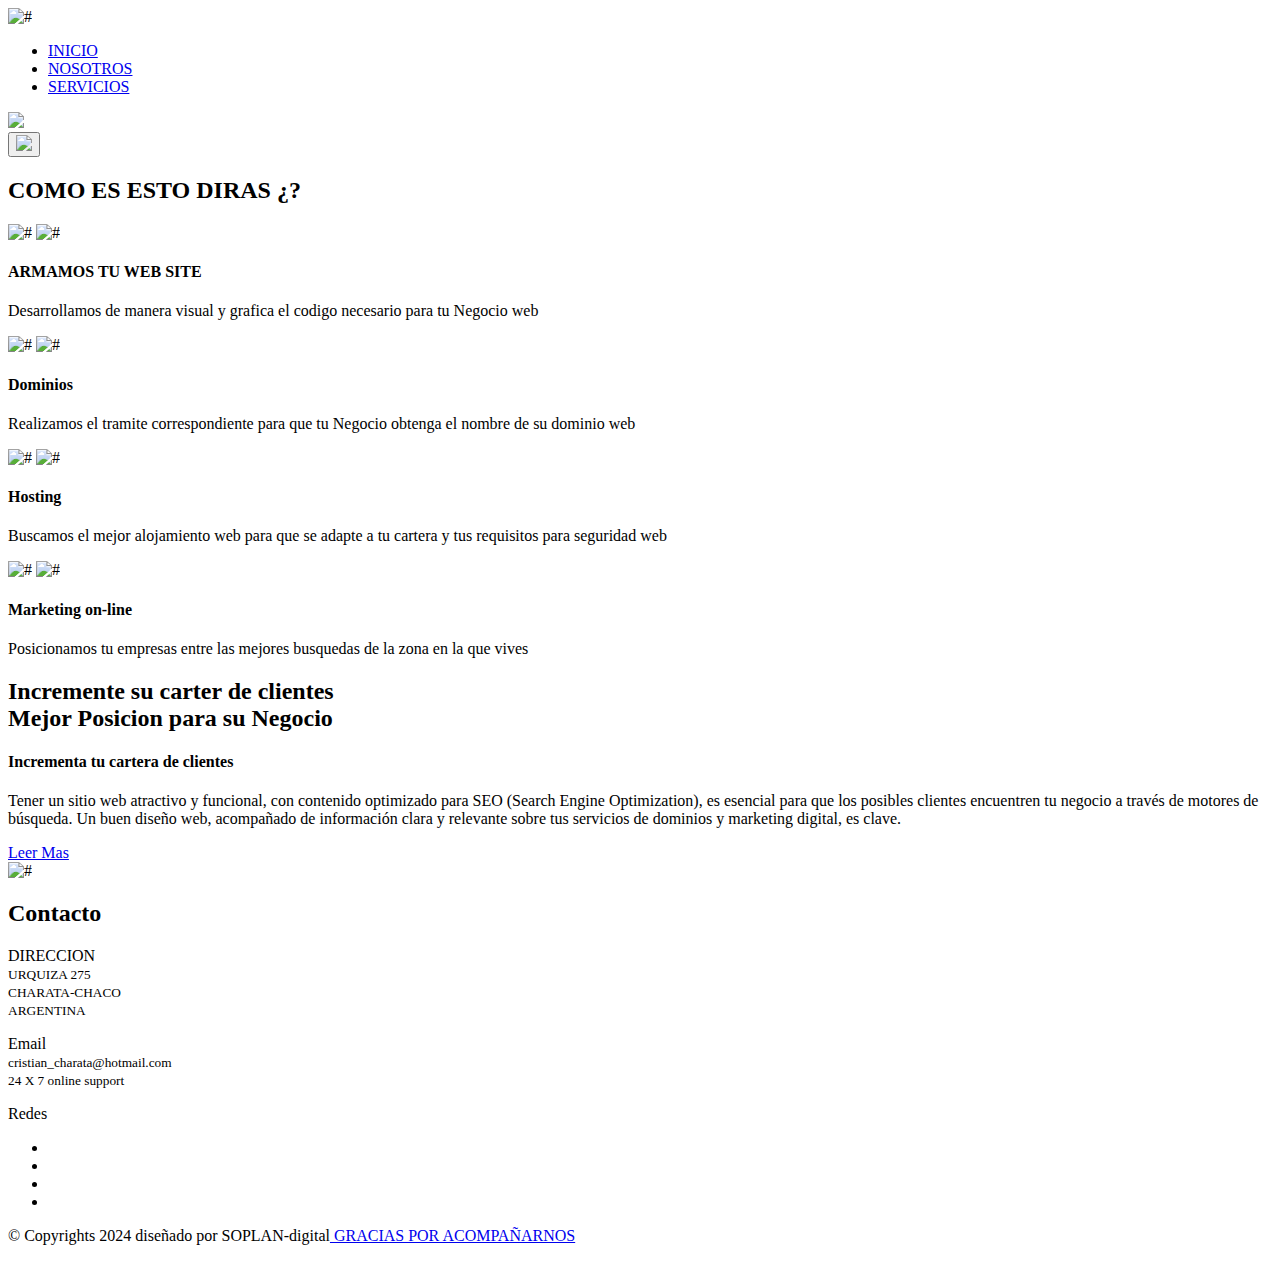
==== about.html @ 571fa25a "google alitics" ====
<!DOCTYPE html>
<html lang="en">
   <!-- Basic -->
   <head>
      <meta charset="utf-8">
      <meta http-equiv="X-UA-Compatible" content="IE=edge">
      <!-- Mobile Metas -->
      <meta name="viewport" content="width=device-width, minimum-scale=1.0, maximum-scale=1.0, user-scalable=no">
      <!-- Site Metas -->
      <title>SOPLAN MARKETING DIGITAL DESARROLLO WEB-WEAPP PROGRAMADOCION SERVICIO TECNICO</title>
      <meta name="keywords" content="">
      <meta name="description" content="">
      <meta name="author" content="">
      <!-- Site Icons -->
      <link rel="shortcut icon" href="#" type="image/x-icon" />
      <link rel="apple-touch-icon" href="#" />
      <!-- Bootstrap CSS -->
      <link rel="stylesheet" href="css/bootstrap.min.css" />
      <!-- Pogo Slider CSS -->
      <link rel="stylesheet" href="css/pogo-slider.min.css" />
      <!-- Site CSS -->
      <link rel="stylesheet" href="css/style.css" />
      <!-- Responsive CSS -->
      <link rel="stylesheet" href="css/responsive.css" />
      <!-- Custom CSS -->
      <link rel="stylesheet" href="css/custom.css" />




      <!--[if lt IE 9]>
      <script src="https://oss.maxcdn.com/libs/html5shiv/3.7.0/html5shiv.js"></script>
      <script src="https://oss.maxcdn.com/libs/respond.js/1.4.2/respond.min.js"></script>
      <![endif]-->
   </head>
   <body id="about" class="inner_page" data-spy="scroll" data-target="#navbar-wd" data-offset="98">
      <!-- LOADER -->
      <div id="preloader">
         <div class="loader">
            <img src="images/loader.gif" alt="#" />
         </div>
      </div>
      <!-- END LOADER -->
      <div class="wrapper">
      <nav id="sidebar">
         <div class="menu_section">
            <ul>
               <li><a href="index.html">INICIO</a></li>
               <li><a href="about.html">NOSOTROS</a></li>
               <li><a href="services.html">SERVICIOS</a></li>
               
            </ul>
         </div>
      </nav>
      <div id="content">
         <!-- Start header -->
         <header class="top-header">
            <div class="container">
               <div class="row">
                  <div class="col-sm-6">
                     <div class="logo_main">
                        <a href="index.html"><img src="images/splo.png" /></a>
                     </div>
                  </div>
                  <div class="col-sm-6">
                     <button type="button" id="sidebarCollapse" class="btn btn-info navbar-btn"><img src="images/menu_icon.png"></button>
                  </div>
               </div>
            </div>
         </header>
         <!-- End header -->
         <!-- Start Banner -->
         <!-- section -->
         <div class="section about_section layout_padding dash_bg">
            <div class="container">
               <div class="row">
                  <div class="col-md-12">
                     <div class="full">
                        <div class="heading_main text_align_center">
                           <h2>COMO ES ESTO DIRAS ¿?</h2>
                        </div>
                     </div>
                  </div>
               </div>
               <div class="row">
                  <div class="col-xs-6 col-sm-6 col-md-6 col-lg-3">
                     <div class="full feature_box">
                         <div class="full icon">
                            <img class="default-block" src="images/case.png" alt="#" />
                            <img class="default-none" src="images/case.png" alt="#" />
                         </div>
                         <div class="full">
                            <h4>ARMAMOS TU WEB SITE </h4>
                         </div>
                         <div class="full">
                           <p>Desarrollamos de manera visual y grafica el codigo necesario para tu Negocio web</p>
                         </div>
                     </div>
                  </div>
                  <div class="col-xs-6 col-sm-6 col-md-6 col-lg-3">
                     <div class="full feature_box">
                         <div class="full icon">
                            <img class="default-block" src="images/case2.png" alt="#" />
                            <img class="default-none" src="images/case2.png" alt="#" />
                         </div>
                         <div class="full">
                            <h4>Dominios</h4>
                         </div>
                         <div class="full">
                           <p>Realizamos el tramite correspondiente para que tu Negocio obtenga el nombre de su dominio web</p>
                         </div>
                     </div>
                  </div>
                  <div class="col-xs-6 col-sm-6 col-md-6 col-lg-3">
                     <div class="full feature_box">
                         <div class="full icon">
                            <img class="default-block" src="images/case.png" alt="#" />
                            <img class="default-none" src="images/case2.png" alt="#" />
                         </div>
                         <div class="full">
                            <h4>Hosting</h4>
                         </div>
                         <div class="full">
                           <p>Buscamos el mejor alojamiento web para que se adapte a tu cartera y tus requisitos para seguridad web</p>
                         </div>
                     </div>
                  </div>
                  <div class="col-xs-6 col-sm-6 col-md-6 col-lg-3">
                     <div class="full feature_box">
                         <div class="full icon">
                            <img class="default-block" src="images/case2.png" alt="#" />
                            <img class="default-none" src="images/case.png" alt="#" />
                         </div>
                         <div class="full">
                            <h4>Marketing on-line</h4>
                         </div>
                         <div class="full">
                           <p>Posicionamos tu empresas entre las mejores busquedas de la zona en la que vives</p>
                         </div>
                     </div>
                  </div>
               </div>
            </div>
         </div>
         <!-- end section -->
         <!-- section -->
         <div class="section about_section layout_padding padding_top_0">
            <div class="container">
               <div class="row">
                  <div class="col-md-12">
                     <div class="full">
                        <div class="heading_main text_align_center">
                           <h2 class="margin-bottom_30"><strong class="small theme_color">Incremente su carter de clientes</strong><br>Mejor Posicion para su Negocio</h2>
                        </div>
                     </div>
                  </div>
               </div>
               <div class="row">
                <div class="col-xs-6 col-sm-6 col-md-6 col-lg-6">
                     <div class="full">
                        <div class="heading_small">
                          <h4>Incrementa tu cartera de clientes</h4>
                        </div>
                        <p> Tener un sitio web atractivo y funcional, con contenido optimizado para SEO (Search Engine Optimization), es esencial para que los posibles clientes encuentren tu negocio a través de motores de búsqueda. Un buen diseño web, acompañado de información clara y relevante sobre tus servicios de dominios y marketing digital, es clave.</p>
                      </div>
                      <div class="full margin-top_30">
                        <a class="readmore_bt" href="services.html">Leer Mas</a>
                      </div>
                  </div>
                  <div class="col-xs-6 col-sm-6 col-md-6 col-lg-6">
                     <div class="full text_align_center">
                        <img class="img-responsive" src="images/viddd.jpg" alt="#" />   
                      </div>
                  </div>
               </div>
            </div>
         </div>
         <!-- end section -->
         <!-- Start Footer -->
         <footer class="footer-box">
            <div class="container">
               <div class="row">
                  <div class="col-md-12">
                     <div class="full">
                        <div class="heading_main text_align_center white_fonts margin-bottom_30">
                           <h2>Contacto</h2>
                        </div>
                     </div>
                  </div>
               </div>
               <div class="row">
                  
                  <div class="col-lg-3 col-md-6 col-sm-6 white_fonts">
                     <div class="full footer_blog f_icon_1">
                         <p>DIRECCION<br><small>URQUIZA 275 <br>CHARATA-CHACO<br>ARGENTINA</small></p>
                     </div>
                  </div>

                  

                  <div class="col-lg-3 col-md-6 col-sm-6 white_fonts">
                     <div class="full footer_blog f_icon_3">
                         <p>Email<br><small>cristian_charata@hotmail.com<br>24 X 7 online support</small></p>
                     </div>
                  </div>

                  <div class="col-lg-3 col-md-6 col-sm-6 white_fonts">
                     <div class="full footer_blog_last">
                         <p>Redes</p>
                         <p>
                           <ul>
                              <li><a href="https://github.com/CristianSoplan"><i class="fa fa-github"></i></a></li>
                              <li><a href="https://x.com/y_cryptos"><i class="fa fa-twitter"></i></a></li>
                              
                              <li><a href="https://www.linkedin.com/in/cristian-leonardo-soplan-164656305"><i class="fa fa-linkedin"></i></a></li>
                              <li><a href="https://www.youtube.com/@comoganarcriptomonedas.2412"><i class="fa fa-youtube"></i></a></li>
                           </ul>
                         </p>
                     </div>
                  </div>
              
               </div>
            </div>
         </footer>
         <!-- End Footer -->
         <div class="footer_bottom">
            <div class="container">
               <div class="row">
                  <div class="col-12">
                     <p class="crp">© Copyrights 2024 diseñado por SOPLAN-digital<a href="https://html.design" title="CristianSoplan-DM"> GRACIAS POR ACOMPAÑARNOS</a></p>
                  </div>
               </div>
            </div>
         </div>
      </div>
      <a href="#" id="scroll-to-top" class="hvr-radial-out"><i class="fa fa-angle-up"></i></a>
      <!-- ALL JS FILES -->
      <script src="js/jquery.min.js"></script>
      <script src="js/popper.min.js"></script>
      <script src="js/bootstrap.min.js"></script>
      <!-- ALL PLUGINS -->
      <script src="js/jquery.magnific-popup.min.js"></script>
      <script src="js/jquery.pogo-slider.min.js"></script>
      <script src="js/slider-index.js"></script>
      <script src="js/smoothscroll.js"></script>
      <script src="js/form-validator.min.js"></script>
      <script src="js/contact-form-script.js"></script>
      <script src="js/isotope.min.js"></script>
      <script src="js/images-loded.min.js"></script>
      <script src="js/custom.js"></script>
      <!-- End Google Map -->
      <script>
         $(document).ready(function() {
           $('#sidebarCollapse').on('click', function() {
             $('#sidebar, #content').toggleClass('active');
             $('.collapse.in').toggleClass('in');
             $('a[aria-expanded=true]').attr('aria-expanded', 'false');
           });
         });
      </script>
      
   </body>
</html>
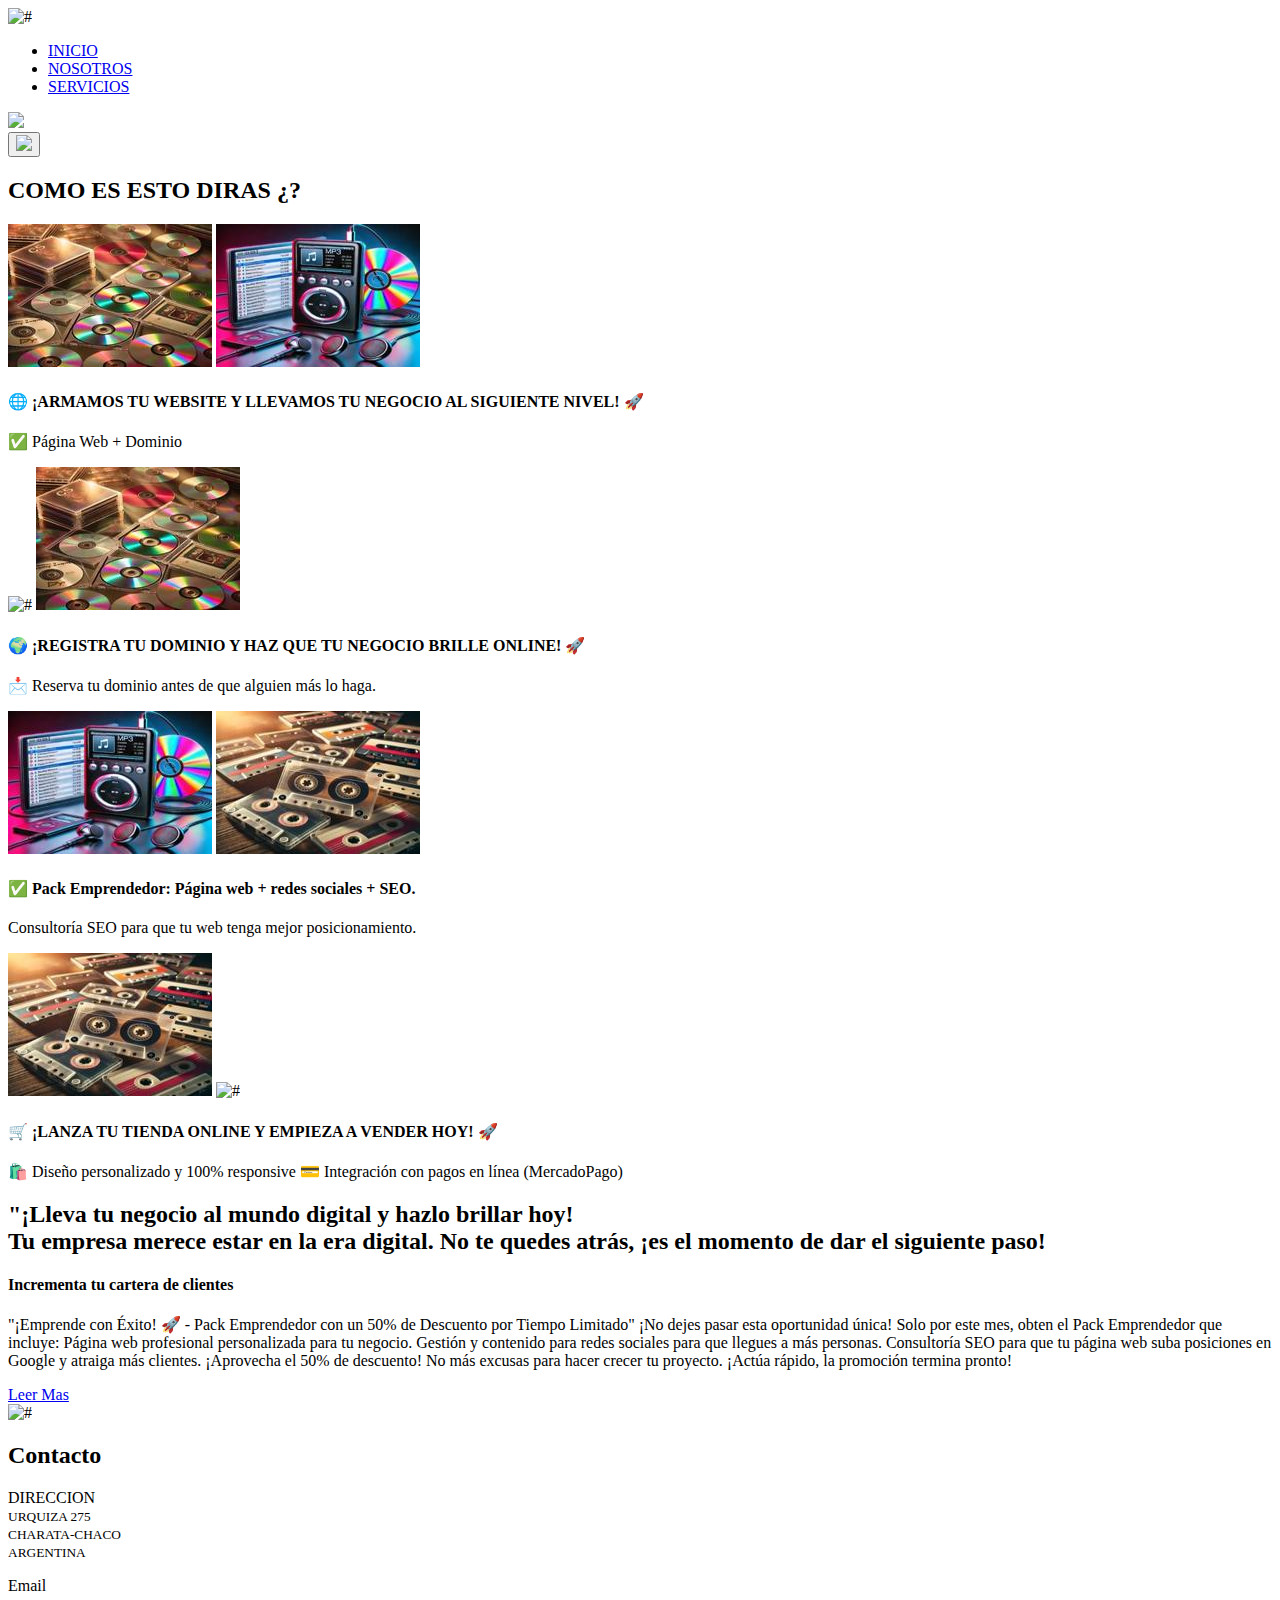
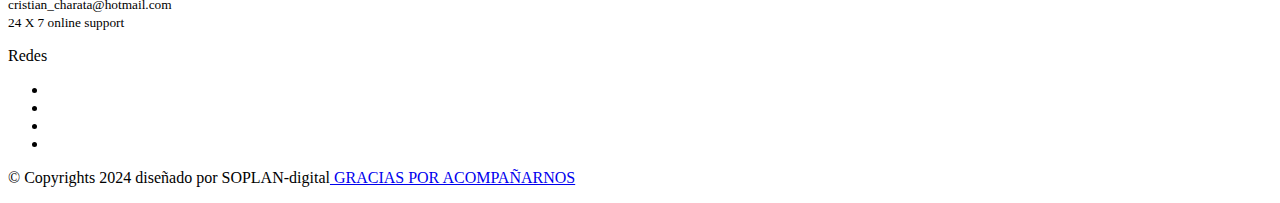
==== commit 0b764f1c: "update" ====
--- a/about.html
+++ b/about.html
@@ -86,56 +86,57 @@
                   <div class="col-xs-6 col-sm-6 col-md-6 col-lg-3">
                      <div class="full feature_box">
                          <div class="full icon">
-                            <img class="default-block" src="images/case.png" alt="#" />
-                            <img class="default-none" src="images/case.png" alt="#" />
-                         </div>
-                         <div class="full">
-                            <h4>ARMAMOS TU WEB SITE </h4>
-                         </div>
-                         <div class="full">
-                           <p>Desarrollamos de manera visual y grafica el codigo necesario para tu Negocio web</p>
-                         </div>
-                     </div>
-                  </div>
-                  <div class="col-xs-6 col-sm-6 col-md-6 col-lg-3">
-                     <div class="full feature_box">
-                         <div class="full icon">
-                            <img class="default-block" src="images/case2.png" alt="#" />
-                            <img class="default-none" src="images/case2.png" alt="#" />
-                         </div>
-                         <div class="full">
-                            <h4>Dominios</h4>
-                         </div>
-                         <div class="full">
-                           <p>Realizamos el tramite correspondiente para que tu Negocio obtenga el nombre de su dominio web</p>
-                         </div>
-                     </div>
-                  </div>
-                  <div class="col-xs-6 col-sm-6 col-md-6 col-lg-3">
-                     <div class="full feature_box">
-                         <div class="full icon">
-                            <img class="default-block" src="images/case.png" alt="#" />
-                            <img class="default-none" src="images/case2.png" alt="#" />
-                         </div>
-                         <div class="full">
-                            <h4>Hosting</h4>
-                         </div>
-                         <div class="full">
-                           <p>Buscamos el mejor alojamiento web para que se adapte a tu cartera y tus requisitos para seguridad web</p>
-                         </div>
-                     </div>
-                  </div>
-                  <div class="col-xs-6 col-sm-6 col-md-6 col-lg-3">
-                     <div class="full feature_box">
-                         <div class="full icon">
-                            <img class="default-block" src="images/case2.png" alt="#" />
-                            <img class="default-none" src="images/case.png" alt="#" />
-                         </div>
-                         <div class="full">
-                            <h4>Marketing on-line</h4>
-                         </div>
-                         <div class="full">
-                           <p>Posicionamos tu empresas entre las mejores busquedas de la zona en la que vives</p>
+                            <img class="default-block" src="images/cd_resized_204x143.jpg" alt="#" />
+                            <img class="default-none" src="images/ipod_resized_204x143.jpg" alt="#" />
+                         </div>
+                         <div class="full">
+                            <h4>🌐 ¡ARMAMOS TU WEBSITE Y LLEVAMOS TU NEGOCIO AL SIGUIENTE NIVEL! 🚀</h4>
+                         </div>
+                         <div class="full">
+                           <p>✅ Página Web + Dominio </p>
+                         </div>
+                     </div>
+                  </div>
+                  <div class="col-xs-6 col-sm-6 col-md-6 col-lg-3">
+                     <div class="full feature_box">
+                         <div class="full icon">
+                            <img class="default-block" src="images/bluet_220x159.jpg" alt="#" />
+                            <img class="default-none" src="images/cd_resized_204x143.jpg" alt="#" />
+                         </div>
+                         <div class="full">
+                            <h4>🌍 ¡REGISTRA TU DOMINIO Y HAZ QUE TU NEGOCIO BRILLE ONLINE! 🚀</h4>
+                         </div>
+                         <div class="full">
+                           <p>📩 Reserva tu dominio antes de que alguien más lo haga.</p>
+                         </div>
+                     </div>
+                  </div>
+                  <div class="col-xs-6 col-sm-6 col-md-6 col-lg-3">
+                     <div class="full feature_box">
+                         <div class="full icon">
+                            <img class="default-block" src="images/ipod_resized_204x143.jpg" alt="#" />
+                            <img class="default-none" src="images/tapes_204x143.jpg" alt="#" />
+                         </div>
+                         <div class="full">
+                            <h4>✅ Pack Emprendedor: Página web + redes sociales + SEO.</h4>
+                         </div>
+                         <div class="full">
+                           <p>Consultoría SEO  para que tu web tenga mejor posicionamiento.</p>
+                         </div>
+                     </div>
+                  </div>
+                  <div class="col-xs-6 col-sm-6 col-md-6 col-lg-3">
+                     <div class="full feature_box">
+                         <div class="full icon">
+                            <img class="default-block" src="images/tapes_204x143.jpg" alt="#" />
+                            <img class="default-none" src="images/bluet_220x159.jpg" alt="#" />
+                         </div>
+                         <div class="full">
+                            <h4>🛒 ¡LANZA TU TIENDA ONLINE Y EMPIEZA A VENDER HOY! 🚀</h4>
+                         </div>
+                         <div class="full">
+                           <p>🛍️ Diseño personalizado y 100% responsive
+                              💳 Integración con pagos en línea (MercadoPago)</p>
                          </div>
                      </div>
                   </div>
@@ -150,7 +151,7 @@
                   <div class="col-md-12">
                      <div class="full">
                         <div class="heading_main text_align_center">
-                           <h2 class="margin-bottom_30"><strong class="small theme_color">Incremente su carter de clientes</strong><br>Mejor Posicion para su Negocio</h2>
+                           <h2 class="margin-bottom_30"><strong class="small theme_color">"¡Lleva tu negocio al mundo digital y hazlo brillar hoy! </strong><br>Tu empresa merece estar en la era digital. No te quedes atrás, ¡es el momento de dar el siguiente paso!</h2>
                         </div>
                      </div>
                   </div>
@@ -161,7 +162,14 @@
                         <div class="heading_small">
                           <h4>Incrementa tu cartera de clientes</h4>
                         </div>
-                        <p> Tener un sitio web atractivo y funcional, con contenido optimizado para SEO (Search Engine Optimization), es esencial para que los posibles clientes encuentren tu negocio a través de motores de búsqueda. Un buen diseño web, acompañado de información clara y relevante sobre tus servicios de dominios y marketing digital, es clave.</p>
+                        <p> "¡Emprende con Éxito! 🚀 - Pack Emprendedor con un 50% de Descuento por Tiempo Limitado"
+
+                           ¡No dejes pasar esta oportunidad única! Solo por este mes, obten el Pack Emprendedor que incluye:
+                           
+                           Página web profesional personalizada para tu negocio.
+                           Gestión y contenido para redes sociales para que llegues a más personas.
+                           Consultoría SEO para que tu página web suba posiciones en Google y atraiga más clientes.
+                           ¡Aprovecha el 50% de descuento! No más excusas para hacer crecer tu proyecto. ¡Actúa rápido, la promoción termina pronto!</p>
                       </div>
                       <div class="full margin-top_30">
                         <a class="readmore_bt" href="services.html">Leer Mas</a>
@@ -243,8 +251,7 @@
       <script src="js/jquery.pogo-slider.min.js"></script>
       <script src="js/slider-index.js"></script>
       <script src="js/smoothscroll.js"></script>
-      <script src="js/form-validator.min.js"></script>
-      <script src="js/contact-form-script.js"></script>
+      
       <script src="js/isotope.min.js"></script>
       <script src="js/images-loded.min.js"></script>
       <script src="js/custom.js"></script>
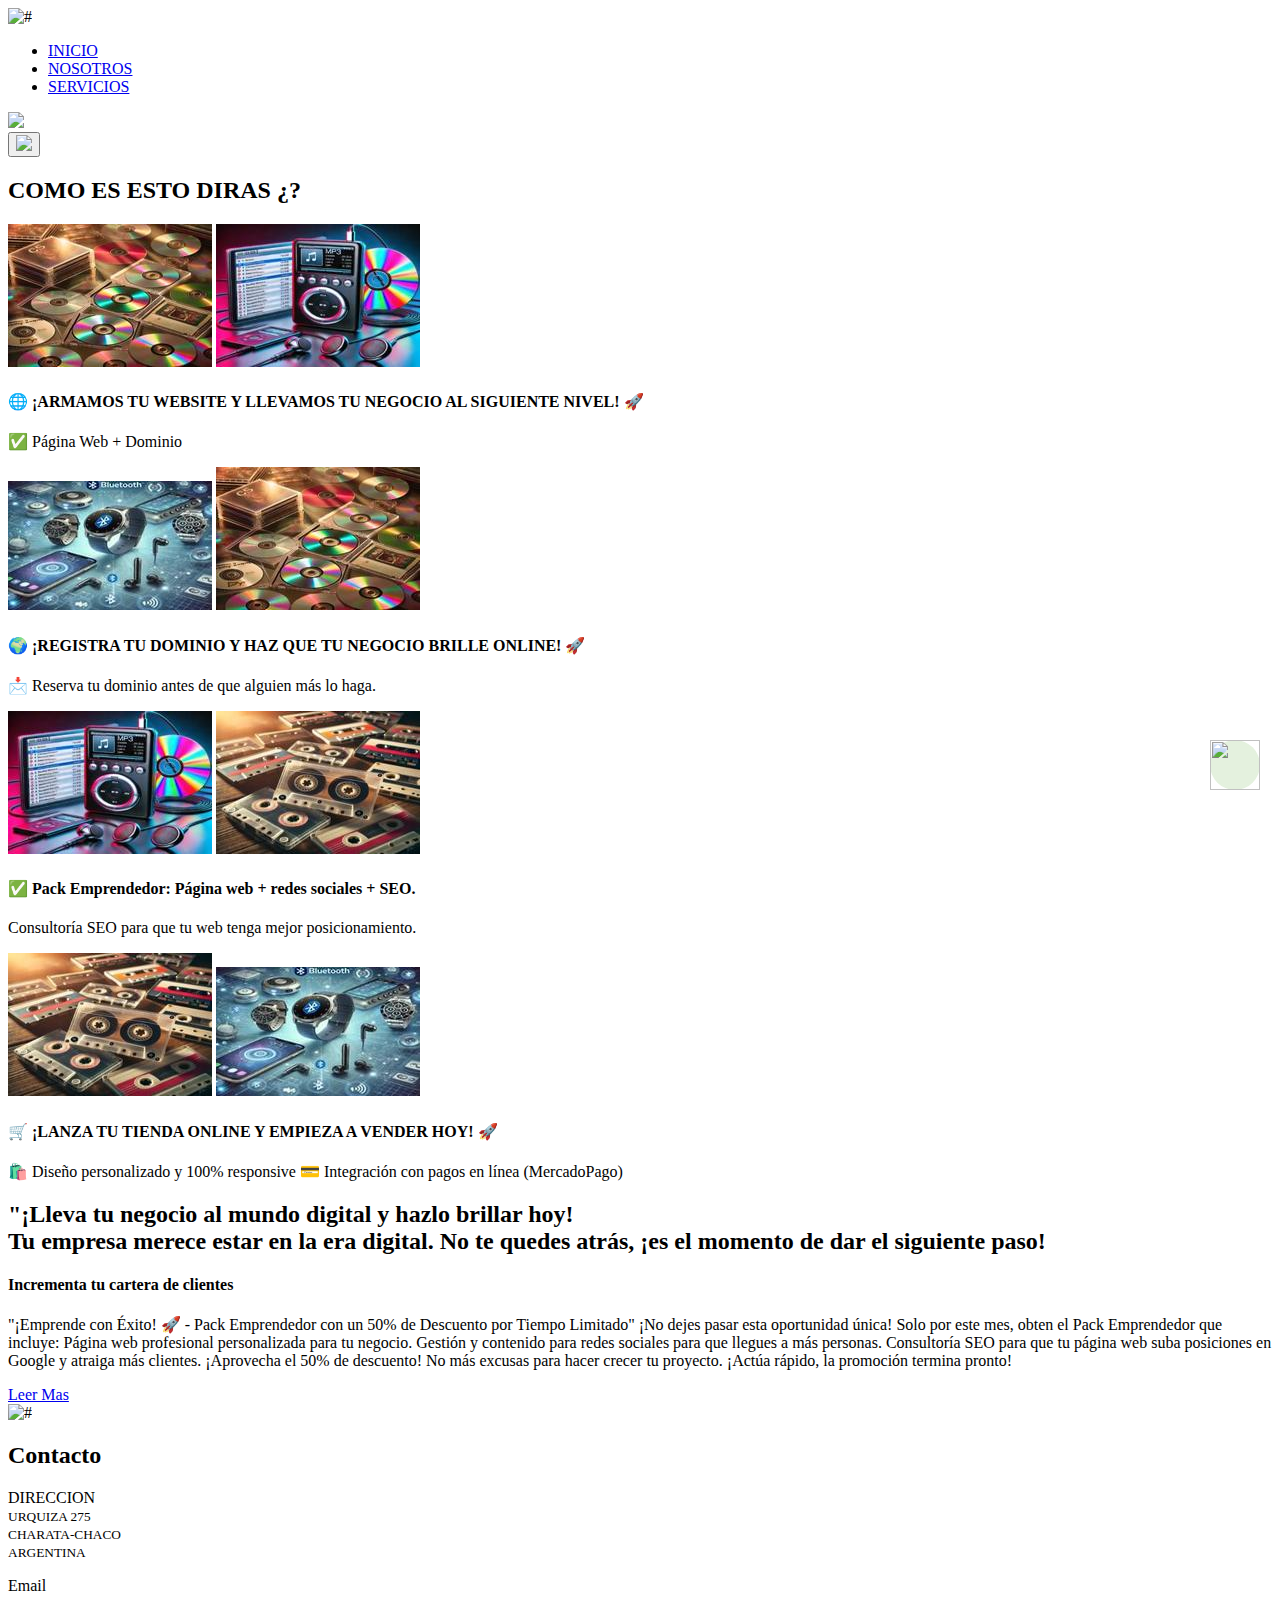
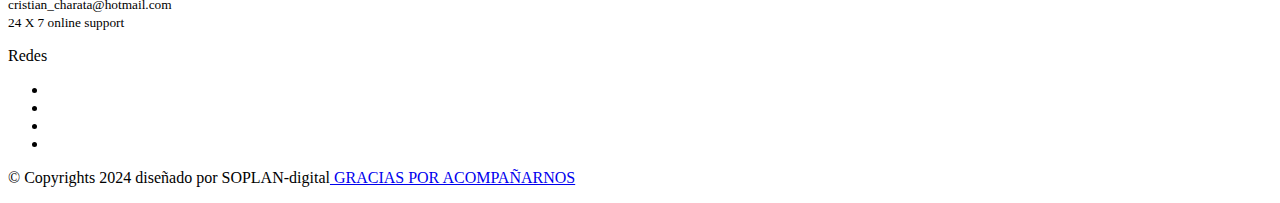
==== commit a24628e3: "FATAL" ====
--- a/about.html
+++ b/about.html
@@ -25,7 +25,23 @@
       <!-- Custom CSS -->
       <link rel="stylesheet" href="css/custom.css" />
 
-
+ <!-- botowsap -->
+ <style>
+   .float-wa{
+       position:fixed;
+       width:50px;
+       height:50px;
+       bottom:110px;
+       right:20px;
+       background-color:#e4f1de;
+       color:#FFF;
+       border-radius:50px;
+       text-align:center;
+       font-size:5px;
+       z-index:800;
+       
+   }
+ </style>
 
 
       <!--[if lt IE 9]>
@@ -100,7 +116,7 @@
                   <div class="col-xs-6 col-sm-6 col-md-6 col-lg-3">
                      <div class="full feature_box">
                          <div class="full icon">
-                            <img class="default-block" src="images/bluet_220x159.jpg" alt="#" />
+                            <img class="default-block" src="images/bluet_204x129.jpg" alt="#" />
                             <img class="default-none" src="images/cd_resized_204x143.jpg" alt="#" />
                          </div>
                          <div class="full">
@@ -129,7 +145,7 @@
                      <div class="full feature_box">
                          <div class="full icon">
                             <img class="default-block" src="images/tapes_204x143.jpg" alt="#" />
-                            <img class="default-none" src="images/bluet_220x159.jpg" alt="#" />
+                            <img class="default-none" src="images/bluet_204x129.jpg" alt="#" />
                          </div>
                          <div class="full">
                             <h4>🛒 ¡LANZA TU TIENDA ONLINE Y EMPIEZA A VENDER HOY! 🚀</h4>
@@ -242,6 +258,12 @@
          </div>
       </div>
       <a href="#" id="scroll-to-top" class="hvr-radial-out"><i class="fa fa-angle-up"></i></a>
+
+<!-- Whatsapp- Bottom -->
+<a href="https://wa.me/+543731558595?text=Dejame el mensaje , respondo cuando estoy libre." class="float-wa" target="_blank">
+   <img src="./images/araslot-whatsapp.gif" width="50" height="50">
+ </a>   
+
       <!-- ALL JS FILES -->
       <script src="js/jquery.min.js"></script>
       <script src="js/popper.min.js"></script>
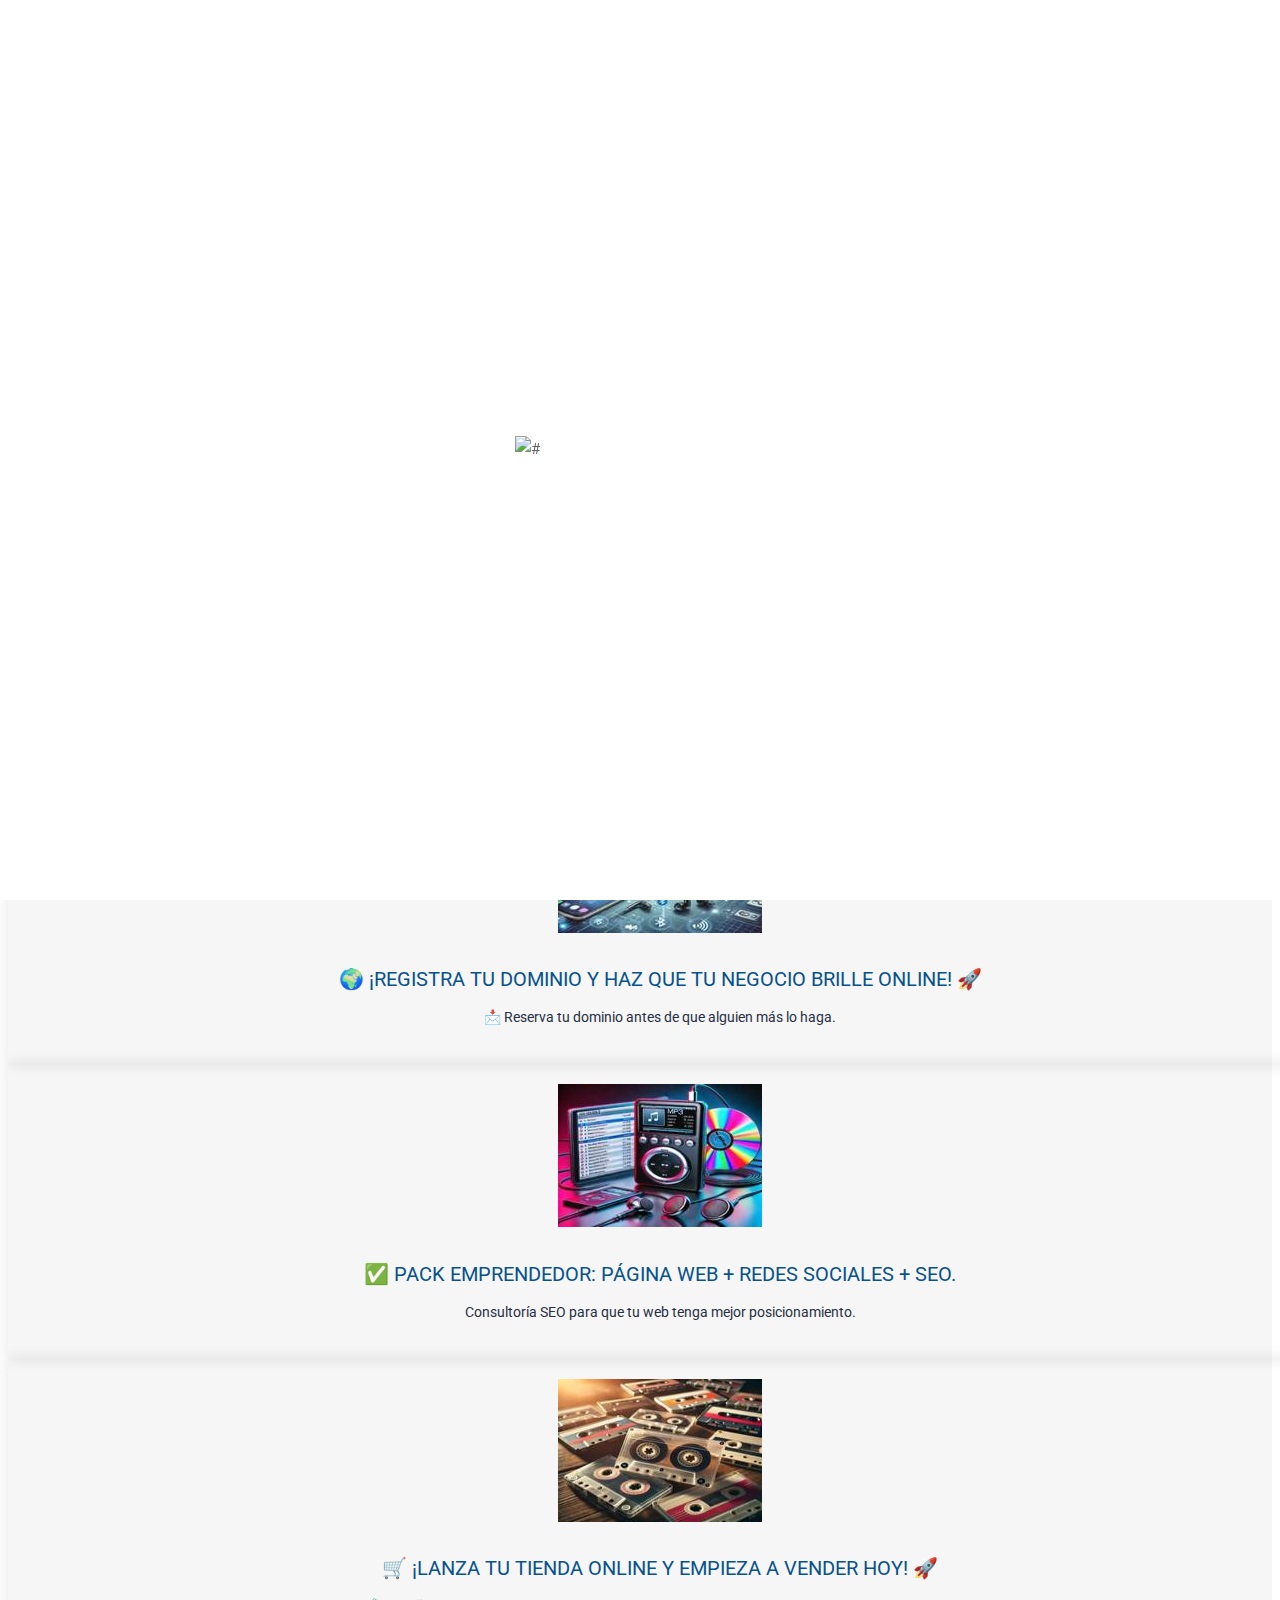
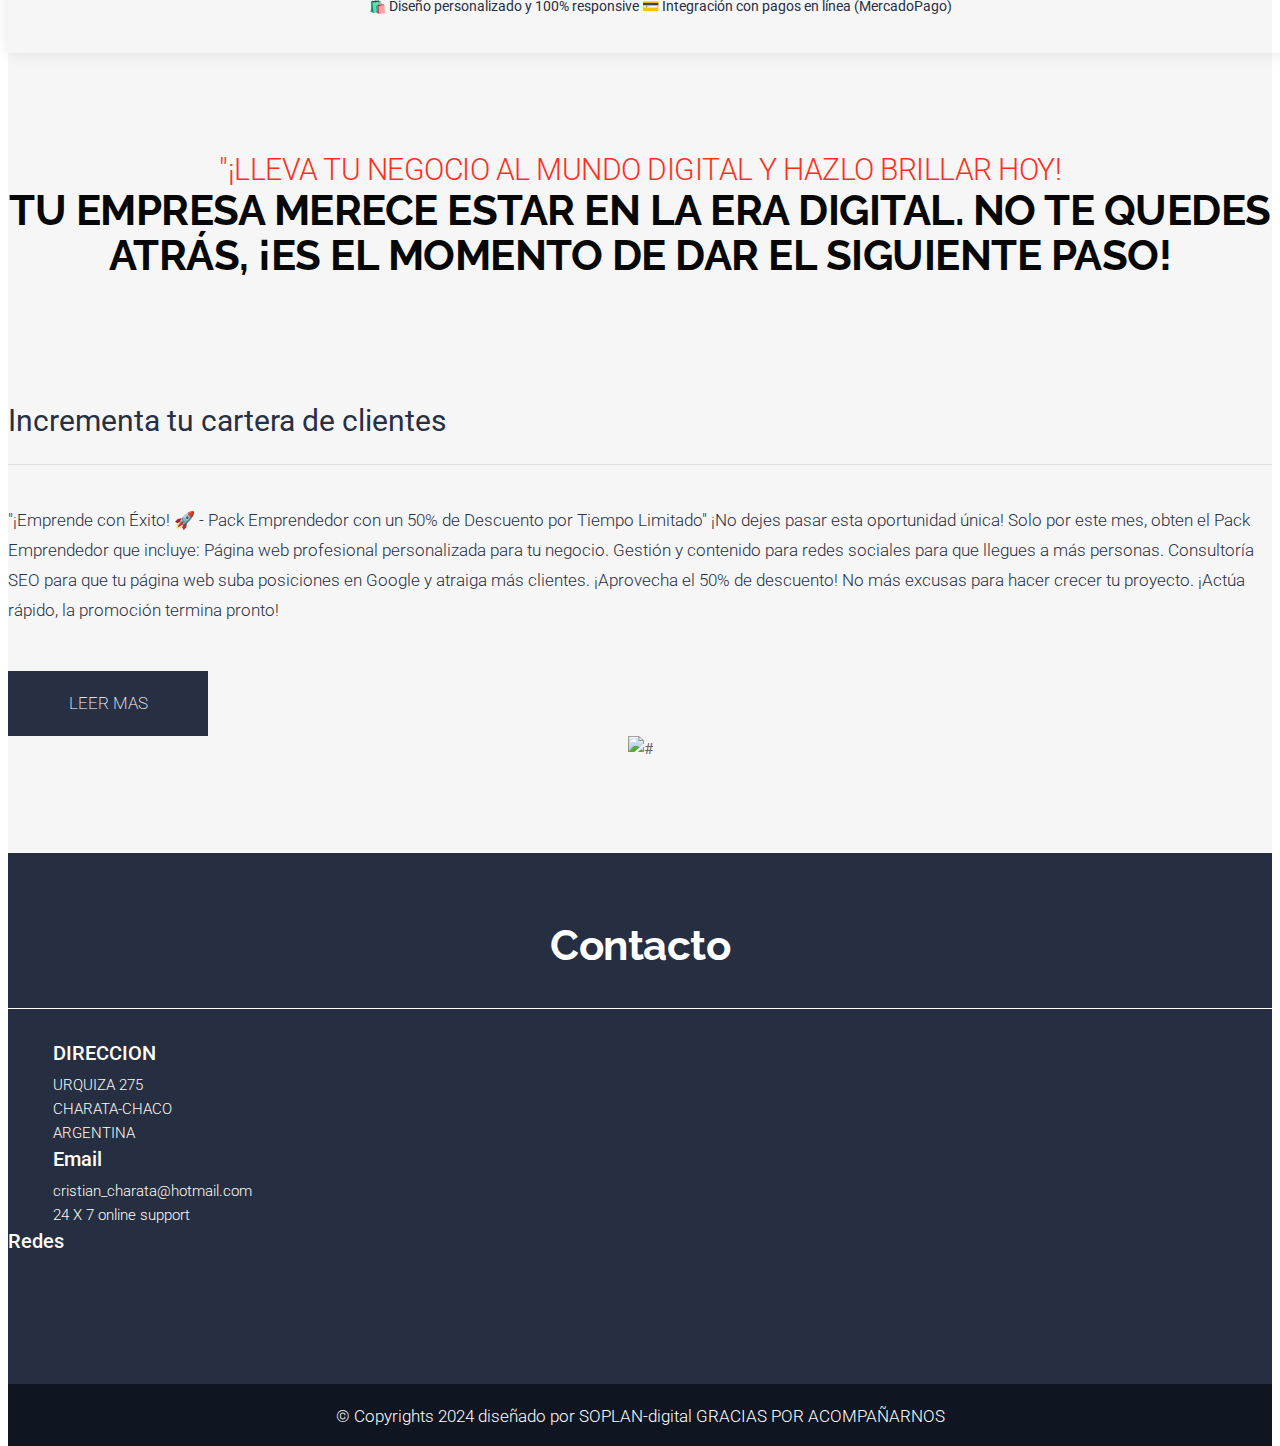
==== commit 64ed69dc: "uodate" ====
--- a/about.html
+++ b/about.html
@@ -75,7 +75,7 @@
                <div class="row">
                   <div class="col-sm-6">
                      <div class="logo_main">
-                        <a href="index.html"><img src="images/splo.png" /></a>
+                        <a href="index.html"><img src="images/SOPLAllogo.gif" /></a>
                      </div>
                   </div>
                   <div class="col-sm-6">
--- a/css/style.css
+++ b/css/style.css
@@ -0,0 +1,3000 @@
+/*------------------------------------------------------------------ 
+    IMPORT FONTS 
+-------------------------------------------------------------------*/
+
+@import url('https://fonts.googleapis.com/css?family=Poppins:100,100i,200,200i,300,300i,400,400i,500,500i,600,600i,700,700i,800,800i,900,900i');
+@import url('https://fonts.googleapis.com/css?family=Montserrat:100,100i,200,200i,300,300i,400,400i,500,500i,600,600i,700,700i,800,800i');
+@import url('https://fonts.googleapis.com/css?family=Great+Vibes');
+@import url('https://fonts.googleapis.com/css?family=Raleway:100,100i,200,200i,300,300i,400,400i,500,500i,600,600i,700,700i,800,800i,900,900i');
+@import url('https://fonts.googleapis.com/css?family=Roboto:100,100i,300,300i,400,400i,500,500i,700,700i,900,900i');
+
+/*------------------------------------------------------------------ 
+    IMPORT FILES 
+-------------------------------------------------------------------*/
+
+@import url(animate.css);
+@import url(font-awesome.min.css);
+@import url(magnific-popup.css);
+@import url(responsiveslides.css);
+@import url(timeline.css);
+@import url(flaticon.css);
+
+/*------------------------------------------------------------------ 
+    SKELETON
+-------------------------------------------------------------------*/
+
+body {
+	color: #666666;
+	font-size: 15px;
+	font-family: 'Roboto', sans-serif;
+	line-height: 1.80857;
+	overflow-x: hidden !important;
+}
+
+* {
+	font-family: 'Roboto', sans-serif;
+}
+
+a {
+	color: #1f1f1f;
+	text-decoration: none !important;
+	outline: none !important;
+	-webkit-transition: all .3s ease-in-out;
+	-moz-transition: all .3s ease-in-out;
+	-ms-transition: all .3s ease-in-out;
+	-o-transition: all .3s ease-in-out;
+	transition: all .3s ease-in-out;
+}
+
+h1,
+h2,
+h3,
+h4,
+h5,
+h6 {
+	letter-spacing: 0;
+	font-weight: normal;
+	position: relative;
+	padding: 0 0 10px 0;
+	font-weight: normal;
+	line-height: 120% !important;
+	color: #070707;
+	margin: 0
+}
+
+h1 {
+	font-size: 24px
+}
+
+h2 {
+	font-size: 22px
+}
+
+h3 {
+	font-size: 18px
+}
+
+h4 {
+	font-size: 21px;
+	color: #07528d;
+	margin-top: 25px;
+}
+
+h5 {
+	font-size: 14px
+}
+
+h6 {
+	font-size: 13px
+}
+
+h1 a,
+h2 a,
+h3 a,
+h4 a,
+h5 a,
+h6 a {
+	color: #212121;
+	text-decoration: none!important;
+	opacity: 1
+}
+
+h1 a:hover,
+h2 a:hover,
+h3 a:hover,
+h4 a:hover,
+h5 a:hover,
+h6 a:hover {
+	opacity: .8
+}
+
+a {
+	color: #1f1f1f;
+	text-decoration: none;
+	outline: none;
+}
+
+.dark_bg {
+	background: #000;
+}
+
+.padding_left_right {
+	padding-left: 30px;
+	padding-right: 30px;
+}
+
+a,
+.btn {
+	text-decoration: none !important;
+	outline: none !important;
+	-webkit-transition: all .3s ease-in-out;
+	-moz-transition: all .3s ease-in-out;
+	-ms-transition: all .3s ease-in-out;
+	-o-transition: all .3s ease-in-out;
+	transition: all .3s ease-in-out;
+}
+
+.btn-custom {
+	margin-top: 20px;
+	background-color: transparent !important;
+	border: 2px solid #ddd;
+	padding: 12px 40px;
+	font-size: 16px;
+}
+
+.lead {
+	font-size: 18px;
+	line-height: 30px;
+	color: #767676;
+	margin: 0;
+	padding: 0;
+}
+
+blockquote {
+	margin: 20px 0 20px;
+	padding: 30px;
+}
+
+ul,
+li,
+ol {
+	list-style: none;
+	margin: 0px;
+	padding: 0px;
+}
+
+button:focus {
+	outline: none;
+}
+
+.form-control::-moz-placeholder {
+	color: #ffffff;
+	opacity: 1;
+}
+
+
+/*------------------------------------------------------------------ 
+   LOADER 
+-------------------------------------------------------------------*/
+
+#preloader {
+	width: 100%;
+	height: 100%;
+	top: 0;
+	right: 0;
+	bottom: 0;
+	left: 0;
+	z-index: 11000;
+	position: fixed;
+	display: block;
+	display: flex;
+	justify-content: center;
+	align-items: center;
+	background: #fff;
+}
+
+.loader {
+    display: block;
+    flex-wrap: wrap;
+    width: 250px;
+    height: auto;
+    -webkit-transform-style: preserve-3d;
+}
+
+.loader img {
+    width: 100%;
+    height: auto;
+}
+
+.box {
+	position: absolute;
+	top: 0;
+	left: 0;
+	width: 75px;
+	height: 75px;
+	background-image: none;
+	background-size: auto auto;
+	background-image: none;
+	-webkit-animation: move 2s ease-in-out infinite both;
+	animation: move 2s ease-in-out infinite both;
+	animation-delay: 0s;
+	animation-delay: 0s;
+	animation-delay: 0s;
+	background-image: url('../images/gb.png');
+	background-size: 100% 100%;
+}
+
+.box:nth-child(1) {
+	-webkit-animation-delay: -1s;
+	animation-delay: -1s;
+}
+
+.box:nth-child(2) {
+	-webkit-animation-delay: -2s;
+	animation-delay: -2s;
+}
+
+.box:nth-child(3) {
+	-webkit-animation-delay: -3s;
+	animation-delay: -3s;
+}
+
+@-webkit-keyframes move {
+	0%,
+	100% {
+		-webkit-transform: none;
+		transform: none;
+	}
+	12.5% {
+		-webkit-transform: translate(40px, 0);
+		transform: translate(40px, 0);
+	}
+	25% {
+		-webkit-transform: translate(80px, 0);
+		transform: translate(80px, 0);
+	}
+	37.5% {
+		-webkit-transform: translate(80px, 40px);
+		transform: translate(80px, 40px);
+	}
+	50% {
+		-webkit-transform: translate(80px, 40px);
+		transform: translate(80px, 40px);
+	}
+	62.5% {
+		-webkit-transform: translate(30px, 60px);
+		transform: translate(30px, 60px);
+	}
+	75% {
+		-webkit-transform: translate(0, 80px);
+		transform: translate(0, 40px);
+	}
+	87.5% {
+		-webkit-transform: translate(0, 40px);
+		transform: translate(0, 40px);
+	}
+}
+
+@keyframes move {
+	0%,
+	100% {
+		-webkit-transform: none;
+		transform: none;
+	}
+	12.5% {
+		-webkit-transform: translate(40px, 0);
+		transform: translate(40px, 0);
+	}
+	25% {
+		-webkit-transform: translate(80px, 0);
+		transform: translate(80px, 0);
+	}
+	37.5% {
+		-webkit-transform: translate(80px, 40px);
+		transform: translate(80px, 40px);
+	}
+	50% {
+		-webkit-transform: translate(80px, 80px);
+		transform: translate(80px, 80px);
+	}
+	62.5% {
+		-webkit-transform: translate(40px, 80px);
+		transform: translate(40px, 80px);
+	}
+	75% {
+		-webkit-transform: translate(0, 80px);
+		transform: translate(0, 80px);
+	}
+	87.5% {
+		-webkit-transform: translate(0, 40px);
+		transform: translate(0, 40px);
+	}
+}
+
+#scroll-to-top {
+	width: 40px;
+	height: 40px;
+	position: fixed;
+	bottom: 10px;
+	right: 20px;
+	display: none;
+	font-size: 25px;
+	border-radius: 0;
+	transition: .2s;
+	letter-spacing: 1px;
+	text-align: center;
+	line-height: 40px;
+	color: #ffffff;
+	font-weight: 900;
+	border-radius: 100%;
+}
+
+a:hover,a:focus {
+    color: #00cc99;
+    text-decoration: underline;
+}
+
+.heading_main.text_align_left {
+    justify-content: flex-start;
+}
+
+.padding_top_0 {
+	padding-top: 0 !important;
+}
+
+.padding_bottom_0 {
+	padding-bottom: 0 !important;
+}
+
+.half_bg_theme {
+	position: relative;
+}
+
+.half_bg_theme::after {
+    width: 50%;
+    height: 80%;
+    background: #0c9;
+    position: absolute;
+    content: "";
+    left: 0;
+    top: 0;
+    z-index: 1;
+}
+
+#column-left .pogoSlider, #column-right .pogoSlider, #content .pogoSlider {
+    margin-bottom: 0;
+}
+
+.text_align_right_img img {
+    position: relative;
+    right: 15px;
+    box-shadow: 0px 0 5px 0 rgba(0,0,0,.2);
+}
+
+.dash_bg {
+	position: relative;
+}
+
+.dash_bg::before {
+
+    width: 92px;
+    height: 30px;
+    background: url('../images/das_bg.png');
+    content: "";
+    display: block;
+    position: absolute;
+    right: 0;
+    top: 100px;
+    right: 70px;
+
+}
+
+.dash_bg:after {
+
+	width: 92px;
+    height: 30px;
+    background: url('../images/das_bg.png');
+    content: "";
+    display: block;
+    position: absolute;
+    right: 0;
+    bottom: 100px;
+    left: 70px;
+	
+}
+
+/*------------------------------------------------------------------ 
+HEADER 
+-------------------------------------------------------------------*/
+
+.header_top {
+    min-height: 98px;
+    padding: 8px 0;
+    background: #fff;
+}
+
+.site_information ul {
+    float: right;
+    width: 95%;
+    padding: 21px 0;
+}
+
+a.join_bt {
+    background: #00cc99;
+    width: 180px;
+    text-align: center;
+    height: 38px;
+    line-height: 38px;
+    border-radius: 75px;
+    color: #fff;
+    font-weight: 300;
+}
+
+a.join_bt:hover,
+a.join_bt:focus {
+	background: #222;
+	color: #fff !important;
+}
+
+.site_information {
+    float: left;
+    width: 66.66%;
+}
+
+.site_information ul {
+    list-style: none;
+}
+
+.site_information ul li {
+    float: left;
+    width: 33.33%;
+    display: flex;
+    justify-content: center;
+    font-size: 17px;
+    font-weight: 300;
+}
+
+.site_information ul li img {
+    margin-right: 10px;
+}
+
+.logo_section {
+    width: 33.33%;
+}
+
+.logo_main {
+    padding: 25px 0 0;
+}
+
+.top-header .navbar {
+    padding: 0;
+    min-height: 60px;
+    float: left;
+}
+
+.top-header {
+    position: absolute;
+    top: 0px;
+    left: 0px;
+    width: 100%;
+    margin: 0;
+    z-index: 20;
+    background-position: left;
+    background-repeat: no-repeat;
+    background-color: transparent;
+    background-size: auto 100%;
+    width: 100%;
+}
+
+.section {
+    float: left;
+    width: 100%;
+}
+
+.ulockd-home-slider {
+    float: left;
+    width: 100%;
+}
+
+.top-header .navbar .navbar-collapse ul li a {
+    text-transform: none;
+    font-size: 17px;
+    padding: 10px 25px;
+    font-weight: 400;
+    overflow: hidden;
+    color: #000;
+    position: relative;
+    z-index: 2;
+}
+
+a.navbar-brand {
+	left: 35px;
+	position: relative;
+}
+
+.top-header .navbar .navbar-collapse ul li a.active {
+	background: transparent;
+    color: #fff;
+}
+
+.top-header .navbar .navbar-collapse ul li a:hover, 
+.top-header .navbar .navbar-collapse ul li a:focus {
+    background: transparent;
+    color: #fff;
+}
+
+.search_icon.nav-link img {
+	width: 25px;
+}
+
+.top-header .navbar .navbar-collapse ul li {
+	margin: 0 2px;
+}
+
+.top-header.fixed-menu {
+	width: 100%;
+	position: fixed;
+	box-shadow: 0px 3px 6px 3px rgba(0, 0, 0, 0.06);
+	-webkit-animation-duration: 1s;
+	animation-duration: 1s;
+	-webkit-animation-fill-mode: both;
+	animation-fill-mode: both;
+	-webkit-animation-name: fadeInDown;
+	animation-name: fadeInDown;
+	background: #fff;
+	z-index: 20;
+}
+
+.header_bottom {
+    float: left;
+    width: 100%;
+    position: absolute;
+    bottom: -60px;
+}
+
+.header_bottom::after {
+    width: 50%;
+    display: block;
+    right: 0;
+    content: "";
+    background: #ff880e;
+    height: 60px;
+    position: absolute;
+    top: 0;
+}
+
+.navbar-toggler {
+    border: 2px solid #fff;
+    border-radius: 0;
+    margin: 15px 0;
+    padding: 8px 8px;
+    -webkit-transition: all 0.2s linear;
+    -moz-transition: all 0.2s linear;
+    -o-transition: all 0.2s linear;
+    transition: all 0.2s linear;
+    z-index: 9;
+    position: relative;
+}
+
+.navbar-toggler span {
+	background: #fff;
+	display: block;
+	width: 22px;
+	height: 2px;
+	margin: 0 auto;
+	margin-top: 0px;
+	margin-top: 0px;
+	-webkit-border-radius: 1px;
+	-moz-border-radius: 1px;
+	border-radius: 1px;
+	-webkit-transition: all 0.2s linear;
+	-moz-transition: all 0.2s linear;
+	-o-transition: all 0.2s linear;
+	transition: all 0.2s linear;
+}
+
+.navbar-toggler span+span {
+	margin-top: 5px;
+}
+
+.navbar-toggler:hover {
+	border: 2px solid #222;
+}
+
+.navbar-toggler:hover span {
+    background: #222;
+}
+
+
+/* search bar */
+
+.search-box {
+    position: absolute;
+    float: right;
+    right: 10px;
+    top: 9px;
+    z-index: 11;
+}
+
+.search-box:hover .search-txt {
+	width: 240px;
+	padding: 0 10px;
+}
+
+.top-header #navbar-wd {
+    padding-right: 0;
+}
+
+.search-btn {
+    float: right;
+    width: 41px;
+    height: 41px;
+    background: transparent;
+    display: flex;
+    justify-content: center;
+    align-items: center;
+    background: #111;
+}
+
+.search-txt {
+	border: none;
+	outline: none;
+	float: left;
+	padding: 0;
+	color: #000;
+	font-size: 14px;
+	line-height: 41px;
+	width: 0;
+	transition: width 400ms;
+	background: #fff;
+	padding: 0;
+	font-weight: 400;
+}
+
+.search-btn img {
+    padding: 2px;
+}
+
+.theme_color {
+	color: #fc301e;
+}
+
+.menu_orange_section {
+    float: right;
+    position: relative;
+    width: 70%;
+}
+
+.menu_orange_section::after {
+
+    width: 70px;
+    height: 60px;
+    position: relative;
+    content: "";
+    display: block;
+    background: #00cc99;
+    left: -35px;
+    transform: skew(30deg);
+
+}
+
+.main_bt {
+    width: 195px;
+    height: 55px;
+    float: left;
+    text-align: center;
+    line-height: 55px;
+    border: solid #00cc99 1px;
+    font-size: 18px;
+    margin-top: 10px;
+    background: #fff;
+    font-weight: 500;
+}
+
+.paddding_left_15 {
+	padding-left: 15px;
+}
+
+button#sidebarCollapse {
+    background: transparent;
+    float: right;
+    margin: 50px 0 0;
+    padding: 0;
+}
+
+.btn-info.focus, .btn-info:focus {
+    box-shadow: none;
+}
+
+/*------------------------------------------------------------------ Banner -------------------------------------------------------------------*/
+
+.home-slider {
+	position: relative;
+	height: 540px;
+}
+
+.lbox-caption {
+	display: table;
+	height: 100% !important;
+	width: 100% !important;
+	left: 0 !important;
+}
+
+.lbox-caption {
+	position: absolute;
+	margin: 0 auto;
+	left: 0;
+	right: 0;
+	z-index: 10;
+}
+
+.lbox-details {
+	display: table-cell;
+	text-align: center;
+	vertical-align: middle;
+	position: absolute;
+	top: 0px;
+	left: 0;
+	right: 0;
+	height: 100%;
+	padding: 22% 0%;
+}
+
+.lbox-details::before {
+	content: "";
+	position: absolute;
+	top: 0px;
+	left: 0px;
+	width: 100%;
+	height: 100%;
+	z-index: 2;
+}
+
+.lbox-details h1 {
+	font-size: 54px;
+	font-family: 'Montserrat', sans-serif;
+	color: #ffffff;
+	font-weight: 600;
+	position: relative;
+	z-index: 3;
+}
+
+.lbox-details h2 {
+	font-size: 48px;
+	color: #ffffff;
+	font-weight: 300;
+	position: relative;
+	z-index: 3;
+}
+
+.lbox-details p {
+	color: #ffffff;
+	position: relative;
+	z-index: 3;
+}
+
+.lbox-details p strong {
+	color: #70c6eb;
+	font-size: 40px;
+	font-family: 'Montserrat', sans-serif;
+}
+
+.lbox-details a.btn {
+	background: #ffffff;
+	padding: 10px 20px;
+	font-size: 20px;
+	text-transform: capitalize;
+	color: #3a4149;
+	border-radius: 0px;
+	position: relative;
+	z-index: 3;
+}
+
+.lbox-details a.btn:hover {
+	background: #fc301e;
+}
+
+.pogoSlider-nav-btn {
+    background: #272f43;
+    width: 22px;
+    height: 22px;
+    border-radius: 100%;
+}
+
+.pogoSlider-nav-btn--selected {
+	background: #fc301e !important;
+}
+
+.pogoSlider--navBottom .pogoSlider-nav {
+    bottom: 35px;
+}
+
+.pogoSlider--dirCenterHorizontal .pogoSlider-dir-btn {
+	display: none;
+}
+
+.img-responsive {
+	max-width: 100%;
+}
+
+.slide_text h3 {
+    font-size: 115px;
+    font-weight: 700;
+    padding: 0;
+    text-transform: uppercase;
+    color: #7ebe07;
+    line-height: 110px !important;
+    position: relative;
+    left: -8px;
+}
+
+.slide_text h3 strong {
+    font-weight: 900;
+}
+
+.slide_text h4 {
+    font-size: 75px;
+    font-weight: 500;
+    margin: 0;
+    padding: 0;
+    text-transform: none;
+    color: #ffffff;
+    line-height: 75px !important;
+}
+
+.slide_text p {
+    color: #f2184f;
+    font-size: 20px;
+    font-weight: 300;
+    padding-top: 0;
+    line-height: normal;
+    margin-bottom: 0;
+}
+
+.start_exchange_bt {
+    color: #fff;
+    padding: 0;
+    float: left;
+    width: auto;
+    text-align: center;
+    font-size: 18px;
+    font-weight: 400;
+    text-transform: uppercase;
+}
+
+.start_exchange_bt i {
+	color: #00cc99;
+}
+
+.contact_bt {
+    width: 180px;
+    height: 50px;
+    background: #f2184f;
+    color: #fff;
+    float: left;
+    line-height: 50px;
+    text-align: center;
+    font-size: 18px;
+    font-weight: 500;
+    margin-top: 50px;
+    border-radius: 5px;
+}
+
+.contact_bt:hover,
+.contact_bt:focus {
+    color: #fff;
+}
+
+.dark_bg .contact_bt {
+    margin-top: 30px;
+}
+
+.slide_text {
+    margin-top: 280px;
+    padding-left: 0;
+}
+
+.slide_text h6 {
+    font-size: 25px;
+    color: #000000;
+    text-transform: uppercase;
+    font-weight: 300;
+}
+
+.pogoSlider-slide {
+    background-size: auto;
+    background-position: right center;
+    background-repeat: no-repeat;
+    background-color: #d3d3d3;
+}
+
+/*------------------------------------------------------------------ About -------------------------------------------------------------------*/
+
+.tooltip-1 {
+	display: inline-block;
+	position: relative;
+	color: #70c6eb;
+	opacity: 1;
+}
+
+.tooltip__wave {
+	width: 30%;
+	height: 20px;
+	position: absolute;
+	bottom: -10px;
+	left: 0;
+	right: 0px;
+	margin: 0 auto;
+	overflow: hidden;
+}
+
+.tooltip__wave span {
+	position: absolute;
+	left: -100%;
+	width: 200%;
+	height: 100%;
+	background: url(../images/wave.svg) repeat-x center center;
+	background-size: 50% auto;
+}
+
+.inner_page_banner h3 {
+    font-size: 42px;
+    color: #fff;
+    padding: 40px 15px;
+}
+
+.inner_page_banner {
+    float: left;
+    width: 100%;
+    padding-top: 60px;
+    min-height: 240px;
+    background: #111;
+}
+
+.default-none {
+	display: none;
+}
+
+.feature_box {
+    height: auto;
+    box-shadow: 0 0 15px 0 rgba(0,0,0,.10);
+    padding: 20px;
+    text-align: center;
+    transition: ease all 0.5s;
+}
+
+.about_section {
+    background: #f6f6f6;
+}
+
+.feature_box:hover,
+.feature_box:focus {
+   background: #fc301e;
+}
+
+.feature_box:hover h4,
+.feature_box:focus h4,
+.feature_box:hover p,
+.feature_box:focus p {
+	color: #fff;
+}
+
+.feature_box:hover img.default-block,
+.feature_box:focus img.default-block {
+	display: none;
+}
+
+.feature_box:hover img.default-none,
+.feature_box:focus img.default-none {
+	display: initial;
+}
+
+.feature_box h4 {
+    text-transform: uppercase;
+    font-size: 20px;
+}
+
+.feature_box p {
+    font-size: 14px;
+    line-height: 22px;
+    font-weight: 400;
+}
+
+.about-box {
+	padding: 70px 0px;
+}
+
+.title-box {
+	text-align: center;
+	margin-bottom: 30px;
+}
+
+.title-box h2 {
+	font-size: 75px;
+	font-family: 'Great Vibes', cursive;
+	color: #e91327;
+	font-weight: 400;
+	padding: 0;
+}
+
+.title-box h2 span {
+	color: #70c6eb;
+	text-decoration: underline;
+}
+
+.about-main-info h2 span {
+	color: #70c6eb;
+	text-decoration: underline;
+}
+
+.about-main-info {
+	margin-bottom: 30px;
+}
+
+.about_bg {
+    background-image: url('../images/about_bg.png');
+    background-repeat: no-repeat;
+    background-position: left center;
+}
+
+.about-img {
+	padding: 30px 0px;
+}
+
+.about-img img {
+	border-radius: 10px;
+}
+
+.about-m ul {
+	display: block;
+	text-align: center;
+	padding-bottom: 30px;
+}
+
+.about-m ul li {
+	display: inline-block;
+	text-align: center;
+}
+
+.about-m ul li a {
+	background: #528780;
+	color: #ffffff;
+	width: 38px;
+	height: 38px;
+	text-align: center;
+	line-height: 38px;
+	display: block;
+	border-radius: 50px;
+	margin: 0px 5px;
+}
+
+.about-m ul li a:hover {
+	background: #333333;
+	color: #ffffff;
+}
+
+.about-main-info h2 {
+	font-size: 45px;
+	color: #e91327;
+	font-weight: 600;
+}
+
+.about-main-info a {
+	border-radius: 2px;
+	transition: .2s;
+	padding: 10px 25px;
+	background: #e91327;
+	color: #ffffff;
+	font-weight: 300;
+	font-size: 15px;
+	border-radius: 0 15px;
+	margin-top: 10px;
+}
+
+.about-main-info a:hover {
+	color: #ffffff;
+}
+
+.about-main-info div.full>img {
+	height: 500px;
+}
+
+.hvr-radial-out {
+	display: inline-block;
+	vertical-align: middle;
+	-webkit-transform: perspective(1px) translateZ(0);
+	transform: perspective(1px) translateZ(0);
+	box-shadow: 0 0 1px rgba(0, 0, 0, 0);
+	position: relative;
+	overflow: hidden;
+	background: #ef4023;
+	-webkit-transition-property: color;
+	transition-property: color;
+	-webkit-transition-duration: 0.3s;
+	transition-duration: 0.3s;
+	color: #fff;
+	float: left;
+	width: 165px;
+	height: 45px;
+	text-align: center;
+	line-height: 45px;
+}
+
+.hvr-radial-out::before {
+	content: "";
+	position: absolute;
+	z-index: -1;
+	top: 0;
+	left: 0;
+	right: 0;
+	bottom: 0;
+	background: #ef4023;
+	border-radius: 100%;
+	-webkit-transform: scale(0);
+	transform: scale(0);
+	-webkit-transition-property: transform;
+	transition-property: transform;
+	-webkit-transition-duration: 0.3s;
+	transition-duration: 0.3s;
+	-webkit-transition-timing-function: ease-out;
+	transition-timing-function: ease-out;
+}
+
+.hvr-radial-out:hover::before,
+.hvr-radial-out:focus::before,
+.hvr-radial-out:active::before {
+	-webkit-transform: scale(2);
+	transform: scale(2);
+}
+
+a.hvr-radial-out:hover,
+a.hvr-radial-out:focus {
+	color: #fff;
+}
+
+
+/*------------------------------------------------------------------ Services -------------------------------------------------------------------*/
+
+.service_blog {
+    float: left;
+    width: 100%;
+    border: solid #555 1px;
+    padding: 30px;
+    margin-top: 30px;
+    transition: ease all 0.2s;
+}
+
+.services_blog {
+    margin-bottom: 30px;
+}
+
+.service_blog:hover, .service_blog:focus {
+    box-shadow: 0 0 30px 0 rgba(0,0,0,.2);
+    transform: scale(1.02);
+}
+
+.service_blog h4 {
+    font-weight: 600;
+    text-transform: uppercase;
+    font-size: 18px;
+    border-bottom: solid #222 2px;
+    color: #222;
+    margin-bottom: 15px;
+}
+
+.effect-service {
+	position: relative;
+	height: auto;
+	text-align: center;
+	cursor: pointer;
+	border: 8px solid #eee;
+	margin-bottom: 30px;
+}
+
+figure.effect-service {
+	background: -webkit-linear-gradient(-45deg, #EC65B7 0%, #05E0D8 100%);
+	background: linear-gradient(-45deg, #EC65B7 0%, #05E0D8 100%);
+}
+
+figure img {
+	position: relative;
+	display: block;
+	min-height: 100%;
+	max-width: 100%;
+	opacity: 0.8;
+}
+
+figure.effect-service img {
+	opacity: 0.85;
+	-webkit-transition: opacity 0.35s;
+	transition: opacity 0.35s;
+}
+
+figure figcaption,
+.grid figure figcaption>a {
+	position: absolute;
+	top: 0;
+	left: 0;
+	width: 100%;
+	height: 100%;
+}
+
+figure figcaption {
+	padding: 10px;
+	color: #fff;
+	text-transform: capitalize;
+	font-size: 1.25em;
+	-webkit-backface-visibility: hidden;
+	backface-visibility: hidden;
+}
+
+figure.effect-service h2 {
+	padding: 20px;
+	width: 50%;
+	height: 50%;
+	text-align: left;
+	-webkit-transition: -webkit-transform 0.35s;
+	transition: transform 0.35s;
+	-webkit-transform: translate3d(10px, 10px, 0);
+	transform: translate3d(10px, 10px, 0);
+}
+
+figure.effect-service h2 {
+	background: #e91327;
+	padding: 13px;
+	width: 94%;
+	height: 58px;
+	border: 0;
+	margin: 0;
+	font-weight: 200;
+	font-size: 34px;
+	color: #ffffff;
+	text-align: center;
+	font-family: 'Great Vibes', cursive;
+}
+
+figure.effect-service p {
+	padding: 15px;
+	width: 100%;
+	height: 80%;
+	font-size: 14px;
+	border: 2px solid #fff;
+	margin: 0;
+	font-weight: 300;
+	display: none;
+}
+
+figure.effect-service p {
+	float: right;
+	padding: 20px;
+	text-align: left;
+	opacity: 0;
+	-webkit-transition: opacity 0.35s, -webkit-transform 0.35s;
+	transition: opacity 0.35s, transform 0.35s;
+	-webkit-transform: translate3d(-50%, -50%, 0);
+	transform: translate3d(-50%, -50%, 0);
+}
+
+figure figcaption>a {
+	z-index: 1000;
+	text-indent: 200%;
+	white-space: nowrap;
+	font-size: 0;
+	opacity: 0;
+}
+
+figure.effect-service:hover img {
+	opacity: 0.6;
+}
+
+figure.effect-service:hover p {
+	opacity: 1;
+}
+
+figure.effect-service:hover {
+	border: 8px solid #e91327;
+}
+
+.services_blog h4 {
+    color: #000;
+    font-size: 32px;
+    text-align: center;
+    font-weight: 500;
+    box-shadow: 0 0 15px -8px #000;
+    margin: 0;
+    padding: 0;
+    min-height: 110px;
+    line-height: 110px !important;
+}
+
+.services_blog img {
+    max-height: 370px;
+    width: 100%;
+}
+
+.service_pro_section {
+
+    background: #0c9;
+    border-left: solid #fff 15px;
+    border-right: solid #fff 15px;
+    padding: 80px;
+
+}
+
+.services_list {
+    margin-top: 65px;
+}
+
+.services_list ul {
+	list-style: none;
+} 
+
+.services_list ul li {
+    font-size: 25px;
+    text-transform: none;
+    color: #fff;
+}
+
+.services_list ul li img {
+    position: relative;
+    top: -2px;
+    width: 30px;
+    margin-right: 10px;
+}
+
+.team_section {
+    background-image: url(../images/bg_1.png);
+    background-position: center center;
+}
+
+/*------------------------------------------------------------------ Gallery -------------------------------------------------------------------*/
+
+.gallery-box {
+	padding: 70px 0px 120px;
+}
+
+.gallery-box ul {}
+
+.gallery-box ul li {
+	position: relative;
+	width: 31.33%;
+	margin: 0 1% 20px !important;
+	padding: 0px;
+	float: left;
+	border: none;
+	overflow: hidden;
+	margin-bottom: 0px;
+}
+
+.gallery-box ul li a {
+	position: relative;
+	display: inline-block;
+	border: 4px solid #ffffff;
+}
+
+.gallery-box ul li a::before {
+	content: "";
+	position: absolute;
+	background: rgba(233, 19, 39, 0.9);
+	width: 100%;
+	height: 100%;
+	left: 0px;
+	top: 100%;
+	opacity: 0;
+	transition: all 0.3s ease-in-out;
+	-webkit-transition: all 0.3s ease-in-out;
+	-moz-transition: all 0.3s ease-in-out;
+	-o-transition: all 0.3s ease-in-out;
+	-moz-transition: all 0.3s ease-in-out;
+}
+
+.gallery-box ul li a .overlay {
+	background: #70c6eb;
+	color: #3a4149;
+	font-size: 22px;
+	text-align: center;
+	width: 38px;
+	height: 38px;
+	display: inline-block;
+	position: absolute;
+	left: 50%;
+	top: 50%;
+	transform: translate(-50%, -50%);
+	opacity: 0;
+	transition: all 0.3s ease-in-out;
+	-webkit-transition: all 0.3s ease-in-out;
+	-moz-transition: all 0.3s ease-in-out;
+	-o-transition: all 0.3s ease-in-out;
+	-moz-transition: all 0.3s ease-in-out;
+}
+
+.gallery-box ul li a:hover::before {
+	top: 0;
+	opacity: 1;
+}
+
+.gallery-box ul li a:hover .overlay {
+	opacity: 1;
+}
+
+.gallery-box ul li a:hover {
+	border: 4px solid #e91327;
+}
+
+.gallery-box ul li a .overlay {
+	background: #fff;
+	color: #e91327;
+}
+
+
+/*------------------------------------------------------------------ Properties -------------------------------------------------------------------*/
+
+.properties-box {
+	padding: 70px 0px;
+	background-color: #f2f3f5;
+}
+
+.single-team-member {
+	position: relative;
+	margin-top: 30px;
+	border: 10px solid #fff;
+	box-shadow: 0 2px 5px rgba(0, 0, 0, .1);
+}
+
+.filter-button-group {
+	margin-bottom: 30px;
+}
+
+.filter-button-group button {
+	border-radius: 2px;
+	transition: .2s;
+	letter-spacing: 1px;
+	padding: 10px 18px;
+	background: #57cef8;
+	color: #ffffff;
+	cursor: pointer;
+	border: none;
+}
+
+.filter-button-group button:hover {
+	color: #ffffff;
+}
+
+.properties-single {
+	margin-bottom: 30px;
+	background: #ffffff;
+	transition: all 0.5s ease 0s;
+}
+
+.fuit {
+	position: absolute;
+	left: 50%;
+	top: 50%;
+	transform: translate(-50%, -50%);
+	z-index: 100;
+}
+
+.fuit a {
+	background: #57cef8;
+	width: 40px;
+	height: 40px;
+	line-height: 40px;
+	text-align: center;
+	display: inline-block;
+	color: #ffffff;
+}
+
+.for-sal {
+	background: #3a4149;
+	position: absolute;
+	top: 10px;
+	right: 10px;
+	color: #ffffff;
+	border-radius: 2px;
+	padding: 5px 10px;
+	font-size: 13px;
+	z-index: 10;
+}
+
+.pro-price {
+	background: #57cef8;
+	position: absolute;
+	bottom: 10px;
+	left: 10px;
+	color: #ffffff;
+	border-radius: 2px;
+	padding: 5px 10px;
+	font-size: 13px;
+	z-index: 10;
+}
+
+.properties-img {
+	position: relative;
+	overflow: hidden;
+}
+
+.properties-img img {
+	-webkit-transition: all 1.5s;
+	-moz-transition: all 1.5s;
+	-o-transition: all 1.5s;
+	-ms-transition: all 1.5s;
+	transition: all 1.5s;
+	transition-delay: 0s;
+	-webkit-transition-delay: .5s;
+	-moz-transition-delay: .5s;
+	-o-transition-delay: .5s;
+	-ms-transition-delay: .5s;
+	transition-delay: .5s;
+}
+
+.properties-single:hover .properties-img img {
+	-webkit-transform: scale(1.1);
+	-moz-transform: scale(1.1);
+	-o-transform: scale(1.1);
+	-ms-transform: scale(1.1);
+	transform: scale(1.1);
+}
+
+.hover-box {
+	-ms-filter: progid:DXImageTransform.Microsoft.Alpha(Opacity=0);
+	filter: alpha(opacity=0);
+	opacity: 0;
+	position: absolute;
+	height: 100%;
+	width: 100%;
+	background: rgba(0, 0, 0, .5);
+	color: #fff;
+	-webkit-transition: all .9s ease;
+	-moz-transition: all .9s ease;
+	-o-transition: all .9s ease;
+	-ms-transition: all .9s ease;
+	transition: all .9s ease;
+	transition-delay: 0s;
+	-webkit-transition-delay: .5s;
+	-moz-transition-delay: .5s;
+	-o-transition-delay: .5s;
+	-ms-transition-delay: .5s;
+	transition-delay: .5s;
+}
+
+.properties-single:hover .hover-box {
+	-ms-filter: progid:DXImageTransform.Microsoft.Alpha(Opacity=100);
+	filter: alpha(opacity=100);
+	opacity: 1;
+	top: 0;
+}
+
+.properties-dit {
+	padding: 15px;
+}
+
+.properties-dit h3 {
+	font-size: 20px;
+}
+
+.properties-dit ul {
+	padding: 10px 0px;
+}
+
+.properties-dit ul li {
+	float: left;
+	width: 33.33%;
+	font-size: 12px;
+	line-height: 30px;
+}
+
+.properties-dit ul li i {
+	float: right;
+	padding: 7px 10px;
+	font-size: 15px;
+	color: #57cef8;
+}
+
+.properties-dit p {
+	margin: 0px;
+}
+
+.properties-dit p i {
+	padding-right: 10px;
+}
+
+/*------------------------------------------------------------------ counter ----------------------------------------------------------------*/
+
+h2.timer.count-title.count-number {
+    color: #f43866;
+    font-size: 60px;
+    font-weight: 600;
+    margin: 0;
+    padding: 0;
+    line-height: 60px;
+}
+
+p.count-text {
+    color: #f43866;
+    font-size: 22px;
+    font-weight: 600;
+    line-height: 20px;
+    border-bottom: solid #fff 5px;
+    padding-bottom: 10px;
+    width: 50%;
+}
+
+/*------------------------------------------------------------------ Team -------------------------------------------------------------------*/
+
+.team-box {
+	padding: 70px 0px;
+}
+
+.team_member_img img {
+    border: solid #ece9e2 20px;
+    border-radius: 100%;
+    width: 300px;
+    height: 300px;
+}
+
+#team_slider h3 {
+    margin-bottom: 10px;
+    color: #000;
+    font-size: 22px;
+    font-weight: 600;
+    padding: 0;
+    margin-top: 25px;
+}
+
+#team_slider p {
+    padding: 0 43px;
+}
+
+.team_member_img {
+    position: relative;
+}
+
+.team_member_img .social_icon_team {
+    position: absolute;
+    top: 19px;
+    left: 42px;
+    width: 76%;
+    height: 87%;
+    display: flex;
+    justify-content: center;
+    align-items: center;
+    border-radius: 100%;
+    background: rgba(244,56,102,0.7);
+	opacity:0;
+	transition: ease all 0.2s;
+}
+
+.team_member_img:hover .social_icon_team,
+.team_member_img:focus .social_icon_team {
+	opacity: 1;
+}
+
+.our-team {
+	text-align: center;
+	overflow: hidden;
+	position: relative;
+	z-index: 1;
+}
+
+.our-team:before,
+.our-team:after {
+	content: "";
+	width: 130px;
+	height: 150px;
+	background: #57cef8;
+	position: absolute;
+	z-index: -1;
+}
+
+.our-team:before {
+	bottom: -20px;
+	left: 0;
+}
+
+.our-team:after {
+	top: -20px;
+	right: 0;
+}
+
+.our-team .pic {
+	margin: 8px;
+	position: relative;
+	border: 3px solid #57cef8;
+	transition: all 0.5s ease 0s;
+}
+
+.our-team:hover .pic {
+	border-color: #3a4149;
+}
+
+.our-team .pic:after {
+	content: "";
+	width: 100%;
+	height: 0;
+	background: #57cef8;
+	position: absolute;
+	top: 0;
+	left: 0;
+	opacity: 0;
+	transform-origin: 0 0 0;
+	transition: all 0.5s ease 0s;
+}
+
+.our-team:hover .pic:after {
+	height: 100%;
+	opacity: 0.85;
+}
+
+.our-team img {
+	width: 100%;
+	height: auto;
+}
+
+.our-team .team-content {
+	width: 100%;
+	position: absolute;
+	top: -50%;
+	left: 0;
+	transition: all 0.5s ease 0.2s;
+}
+
+.our-team:hover .team-content {
+	top: 38%;
+}
+
+.our-team .title {
+	font-size: 18px;
+	font-weight: 600;
+	color: #fff;
+	text-transform: capitalize;
+	margin: 0px;
+}
+
+.our-team .post {
+	font-size: 14px;
+	color: #fff;
+	line-height: 26px;
+	text-transform: capitalize;
+}
+
+.our-team .social {
+	padding: 0;
+	margin: 40px 0 0 0;
+	list-style: none;
+}
+
+.our-team .social li {
+	display: inline-block;
+}
+
+.our-team .social li a {
+	display: inline-block;
+	width: 35px;
+	height: 35px;
+	line-height: 35px;
+	border-radius: 50%;
+	border: 1px solid #fff;
+	font-size: 18px;
+	color: #fff;
+	margin: 0 7px;
+	transition: all 0.5s ease 0s;
+}
+
+.our-team .social li a:hover {
+	background: #fff;
+	color: #00bed3;
+}
+
+@media only screen and (max-width: 990px) {
+	.our-team {
+		margin-bottom: 30px;
+	}
+}
+
+
+/*------------------------------------------------------------------ Blog -------------------------------------------------------------------*/
+
+.blog-box {
+	padding: 70px 0px;
+	background-color: #f2f3f5;
+}
+
+.blog-inner {
+	background: #ffffff;
+	text-align: center;
+	margin-bottom: 30px;
+	border: 10px solid #fff;
+	box-shadow: 0 2px 5px rgba(0, 0, 0, .1);
+}
+
+.blog-img {
+	margin-bottom: 15px;
+	overflow: hidden;
+}
+
+.blog-img img {
+	transition: all 0.9s ease 0s;
+}
+
+.blog-inner:hover .blog-img img {
+	-moz-transform: scale(1.5) rotate(-10deg);
+	-webkit-transform: scale(1.5) rotate(-10deg);
+	-ms-transform: scale(1.5) rotate(-10deg);
+	-o-transform: scale(1.5) rotate(-10deg);
+	transform: scale(1.5) rotate(-10deg);
+}
+
+.blog-inner a {
+	border-radius: 2px;
+	transition: .2s;
+	letter-spacing: 1px;
+	padding: 10px 18px;
+	background: #57cef8;
+	color: #ffffff;
+}
+
+.blog-inner a:hover {
+	color: #ffffff;
+}
+
+
+/*------------------------------------------------------------------ Contact -------------------------------------------------------------------*/
+
+.contact-box {
+	padding: 70px 0px;
+}
+
+.left-contact h2 {
+	font-size: 22px;
+	font-weight: 500;
+	padding-bottom: 30px;
+}
+
+.cont-line {
+	overflow: hidden;
+	margin-bottom: 30px;
+}
+
+.icon-b {
+	width: 55px;
+	height: 55px;
+	text-align: center;
+	line-height: 55px;
+	font-size: 25px;
+	margin-right: 15px;
+	color: #fff;
+	border-radius: 100%;
+	background: #f2184f;
+}
+
+.dit-right h4 {
+	font-size: 16px;
+	color: #3a4149;
+	font-weight: 500;
+	margin: 0;
+	padding: 0;
+}
+
+.dit-right p {
+	font-size: 14px;
+	margin-top: 0;
+}
+
+.dit-right a {
+	font-size: 14px;
+	color: #3a4149;
+	font-weight: 300;
+	line-height: normal;
+}
+
+.dit-right a:hover {
+	color: #57cef8;
+}
+
+.contact-block {}
+
+.contact-block .form-group .form-control {
+	background: #333;
+	height: 48px;
+	font-size: 14px;
+	border: 0;
+	padding: 5px 20px;
+	-webkit-box-shadow: none;
+	box-shadow: none;
+	border-radius: 0;
+	font-weight: 200;
+	letter-spacing: 0px;
+}
+
+.submit-button .btn-common {
+	background-color: #f2184f;
+	height: 45px;
+	line-height: 45px;
+	font-size: 14px;
+	font-weight: 400;
+	color: #fff;
+	padding: 0 20px;
+	border: 0;
+	outline: 0;
+	text-transform: uppercase;
+	border-radius: 0px;
+	-webkit-transition: all 0.3s;
+	-moz-transition: all 0.3s;
+	-o-transition: all 0.3s;
+	-ms-transition: all 0.3s;
+	transition: all 0.3s;
+	border-radius: 0;
+	opacity: 1;
+}
+
+.contact-block .form-group textarea.form-control {
+	height: 150px;
+	padding-top: 15px;
+}
+
+.submit-button .btn-common:hover {
+	background-color: #111;
+	opacity: 1;
+}
+
+.custom-select {
+	height: 45px;
+	font-size: 16px;
+}
+
+select.form-control:not([size]):not([multiple]) {
+	height: calc(45px + 2px);
+}
+
+.help-block ul li {
+	color: red;
+}
+
+.menu_footer li a {
+    font-family: 'poppins', sans-serif;
+    font-size: 15px;
+    font-weight: 300;
+}
+
+.menu_footer li a:hover,
+.menu_footer li a:focus {
+	color: #d66c0b !important;
+}
+
+.menu_footer li {
+    margin: 3px 0;
+}
+
+.footer-box {
+    background: #262e41;
+    padding: 70px 0;
+}
+
+.footer-box .footer-company-name {
+	text-align: center;
+	margin: 0px;
+	color: #333;
+	font-size: 13px;
+	font-weight: 400;
+	padding-top: 2px;
+}
+
+footer.footer-box h3 {
+    font-size: 25px;
+    margin-bottom: 35px;
+    font-weight: 300;
+    margin-top: 35px;
+}
+
+.footer-box .footer-company-name a:hover {
+	color: #e91327;
+}
+
+
+
+
+
+
+/*------------------------------------------------------------------ Subscribe -------------------------------------------------------------------*/
+
+.subscribe-box {
+	padding: 70px 0px;
+	background: #e91327;
+}
+
+.subscribe-inner {
+	max-width: 500px;
+	width: 100%;
+	margin: 0 auto;
+}
+
+.subscribe-inner h2 {
+	font-size: 80px;
+	font-weight: 600;
+	color: #ffffff;
+	font-family: 'Great Vibes', cursive;
+	padding: 0;
+}
+
+.subscribe-inner p {
+	color: #cccccc;
+}
+
+.subscribe-inner .form-group .form-control-1 {
+	width: 100%;
+	padding: 12px 15px;
+	border-radius: 0px;
+	border: none;
+}
+
+.subscribe-inner .form-group button {
+	border-radius: 0;
+	transition: .2s;
+	padding: 10px 18px;
+	background: #222;
+	color: #ffffff;
+	border: none;
+	cursor: pointer;
+	font-weight: 300;
+	letter-spacing: 0.1px;
+	border-radius: 0 15px 0 15px;
+}
+
+.about-main-info h2 img {
+	margin-top: -10px;
+}
+
+p {
+    margin-top: 5px;
+    margin-bottom: 1rem;
+    font-size: 17px;
+    font-weight: 300;
+    line-height: 30px;
+    color: #272f43;
+}
+
+.text_align_left {
+	text-align: left;
+}
+
+
+.text_align_center {
+	text-align: center;
+}
+
+.text_align_right {
+	text-align: right;
+}
+
+.text_align_left_img img {
+    float: left;
+}
+
+.text_align_right_img img {
+    float: right;
+}
+
+.red_bg {
+	background: #e91327;
+}
+
+.white_fonts p,
+.white_fonts h1,
+.white_fonts h2,
+.white_fonts h3,
+.white_fonts h4,
+.white_fonts h5,
+.white_fonts h6,
+.white_fonts ul,
+.white_fonts ul li,
+.white_fonts ul li a,
+.white_fonts ul i,
+.white_fonts .post_info i,
+.white_fonts div,
+.white_fonts a.read_more {
+	color: #fff !important;
+}
+
+.red_bg .about-main-info a {
+	background: #fff;
+	color: #e91327;
+}
+
+.testimonial_img {
+	text-align: center;
+	width: 100%;
+	display: flex;
+	justify-content: center;
+}
+
+.mfp-figure figure .mfp-bottom-bar {
+	display: none;
+}
+
+#client_slider .carousel-indicators {
+	bottom: -45px;
+}
+
+#client_slider .carousel-indicators li {
+	height: 15px;
+	width: 15px;
+	border-radius: 100%;
+	background: #999;
+}
+
+#client_slider .carousel-indicators li.active {
+	background: #e91327;
+}
+
+.layout_padding {
+	padding-top: 90px;
+	padding-bottom: 90px;
+}
+
+.heading_main h2 {
+    font-size: 42px;
+    letter-spacing: -0.5px;
+    font-weight: 700;
+    padding: 0;
+    margin: 0;
+    font-family: 'Raleway', sans-serif;
+    position: relative;
+    text-transform: uppercase;
+    line-height: 45px !important;
+}
+
+.heading_main h2 span {
+    text-transform: uppercase;
+    font-weight: 700;
+}
+
+.heading_main h2::after {
+    width: 250px;
+    height: 8px;
+    background: #ff880e;
+    content: "";
+    display: block;
+    transform: skew(-30deg);
+    margin-top: 3px;
+    display: none;
+}
+
+.heading_main p.large {
+    font-size: 20px;
+    color: #605f5f;
+    position: relative;
+    padding: 0;
+    font-weight: 500;
+    margin: 0;
+}
+
+.heading_main p {
+    font-family: 'Raleway', sans-serif;
+}
+
+.heading_main p.small_tag {
+    color: #000;
+    font-size: 18px;
+    text-transform: uppercase;
+    line-height: normal;
+    font-weight: 600;
+    margin: 0;
+}
+
+.center {
+	display: flex;
+	justify-content: center;
+}
+
+p.section_count {
+    font-size: 155px;
+    margin: 0 45px 0 0;
+    color: #cccac5;
+    font-weight: 400;
+    line-height: 70px;
+}
+
+.padding_0 {
+	padding: 0 !important;
+}
+
+.full {
+	float: left;
+	width: 100%;
+}
+
+.heading_main {
+    float: left;
+    display: flex;
+    margin-bottom: 45px;
+    width: 100%;
+    justify-content: center;
+}
+
+.theme_bg {
+	background: #07528d;
+}
+
+h3.small_heading {
+	font-size: 35px;
+	font-weight: 600;
+	line-height: normal;
+}
+
+.heading_small h4 {
+    color: #272f43;
+    font-size: 30px;
+    border-bottom: solid #ddd 1px;
+    margin-bottom: 40px;
+    padding-bottom: 25px;
+    margin-top: 50px;
+}
+
+.margin-top_20 {
+	margin-top: 20px;
+}
+
+.margin-top_30 {
+	margin-top: 30px;
+}
+
+.margin-bottom_10 {
+	margin-bottom: 10px !important;
+}
+
+.margin-bottom_20 {
+	margin-bottom: 20px !important;
+}
+
+.margin-bottom_30 {
+	margin-bottom: 30px !important;
+}
+
+.carousel a.carousel-control-prev {
+    background: #00cc99;
+    opacity: 1;
+    width: 85px;
+    height: 85px;
+    border-radius: 0;
+    top: 40%;
+    font-size: 35px;
+    left: -120px;
+}
+
+.carousel a.carousel-control-next {
+	background: #00cc99;
+    opacity: 1;
+    width: 85px;
+    height: 85px;
+    border-radius: 0;
+    top: 40%;
+    font-size: 35px;
+	right: -120px;
+}
+
+#demo {
+	margin-bottom: 20px;
+}
+
+ul.social_icon li a {
+    width: auto;
+    height: auto;
+    color: #fff !important;
+    float: left;
+    border-radius: 100%;
+    text-align: center;
+    font-size: 22px;
+    margin-right: 15px;
+}
+
+ul.social_icon li i {
+    color: #fff;
+}
+
+ul.social_icon li {
+	float: left;
+	margin: 0 5px;
+}
+
+.white_bg {
+	background: #fff;
+}
+
+.story_section .white_bg {
+    background: #fff;
+    width: 90%;
+    margin: 0 5%;
+    box-shadow: 0 0 25px 0 rgba(0,0,0,.1);
+    padding: 40px 30px;
+}
+
+#map {
+    height: 100%;
+    min-height: 830px;
+}
+
+.blog_img_popular {
+    position: relative;
+}
+
+.overlay_bt {
+    position: absolute;
+    top: 0;
+    left: 0;
+    background: rgba(5, 205, 155, 0.85);
+    width: 100%;
+    height: 100%;
+    display: flex;
+    justify-content: center;
+    align-items: center;
+    transition: ease all 0.2s;
+    opacity: 0;
+}
+
+.blog_img_popular:hover .overlay_bt,
+.blog_img_popular:focus .overlay_bt {
+	opacity: 1;
+}
+
+.inner_page .top-header {
+    position: relative;
+}
+
+.inner_page .inner_page_header {
+    background: #1f1f1f;
+    padding: 40px 0;
+}
+
+.inner_page .inner_page_header h3 {
+    color: #fff;
+    margin: 0;
+    padding: 0;
+    font-size: 25px;
+    font-weight: 700;
+    text-transform: uppercase;
+}
+
+#inner_page_banner {
+    min-height: 350px;
+}
+
+#inner_page_banner h3 {
+    color: #fff;
+    font-size: 40px;
+    padding-top: 180px;
+    text-align: center;
+    text-transform: uppercase;
+    font-weight: 700;
+}
+
+.slide_text .readmore_bt {
+    margin-top: 45px;
+}
+
+.dark_blue_layout {
+    background: #262e41;
+}
+
+.readmore_bt {
+    color: #fff;
+    font-size: 17px;
+    font-weight: 200;
+    width: 200px;
+    height: 65px;
+    background: #272f43;
+    float: left;
+    text-align: center;
+    line-height: 65px;
+    text-transform: uppercase;
+    position: relative;
+}
+
+.readmore_bt i {
+    color: #00cc99;
+    font-size: 25px;
+    position: relative;
+    top: 4px;
+    left: 2px;
+}
+
+.readmore_bt:hover,.readmore_bt:focus {
+	background-color: #fc301e;
+	color: #fff;
+}
+
+.footer_bottom {
+    background: #0f1521;
+    padding: 0 0;
+    width: 100%;
+    min-height: 60px;
+    float: left;
+    text-align: center;
+}
+
+.footer_bottom p.crp {
+    float: left;
+    margin: 0;
+    color: #fff;
+    font-size: 17px;
+    text-align: center;
+    width: 100%;
+    line-height: 60px;
+    padding-top: 2px;
+}
+
+.footer_bottom p.crp a {
+	color: #fff;
+}
+
+.footer_bottom p.crp a:hover,
+.footer_bottom p.crp a:focus {
+	color: #fc3726;
+}
+
+.footer_menu ul {
+    list-style: none;
+    width: 100%;
+    float: left;
+}
+
+.footer_blog li a {
+    font-size: 14px;
+    font-weight: 300 !important;
+    color: #acaba9 !important;
+}
+
+.recent_post_footer p {
+    color: #acaba9 !important;
+    font-size: 13px;
+}
+
+.footer_blog h3 {
+    margin-bottom: 10px;
+}
+
+.newsletter_form input {
+    padding: 5px 10px;
+    font-size: 14px;
+    border: none;
+    border-radius: 5px;
+    margin-bottom: 10px;
+}
+
+.newsletter_form button {
+    background: #d66c0b;
+    color: #fff;
+    border: none;
+    font-size: 14px;
+    font-weight: 600;
+    padding: 5px 25px;
+    border-radius: 5px;
+    cursor: pointer;
+}
+
+.news_blog {
+    position: relative;
+    background: #eee;
+    min-height: 280px;
+    text-align: center;
+    margin: 15px 0;
+}
+
+.overlay {
+    position: absolute;
+    top: 0;
+    width: 100%;
+    height: 100%;
+    display: flex;
+    justify-content: center;
+    align-items: center;
+    background: rgba(21,12,3,.65);
+    opacity: 0;
+    transition: ease all 0.25s;
+}
+
+.news_blog:hover .overlay,
+.news_blog:focus .overlay {
+	opacity: 1;
+}
+
+.main_bt.transparent {
+    background: transparent;
+    border-color: #fff;
+    color: #fff;
+    cursor: pointer;
+}
+
+.blog_details {
+    position: absolute;
+    left: 0;
+    bottom: 0;
+    background: #ff880e;
+    padding: 15px 0 5px;
+    text-align: center;
+    transition: ease all 0.25s;
+}
+
+.news_blog:hover .blog_details,
+.news_blog:focus .blog_details {
+    opacity: 0;
+}
+
+.blog_details h3 {
+    color: #fff;
+    font-size: 25px;
+    margin: 0;
+    padding: 0;
+}
+
+.blog_details p {
+    color: #fff;
+    font-size: 15px;
+    line-height: normal;
+}
+
+.footer_blog ul li {
+    margin-bottom: 15px;
+    display: flex;
+    line-height: normal;
+}
+
+.footer_blog ul li img {
+    width: 25px;
+    height: 25px;
+    margin-right: 15px;
+    position: relative;
+    top: 1px;
+}
+
+footer {
+	width: 100%;
+	float: left;
+}
+
+footer.footer-box p {
+
+    font-size: 20px;
+    margin-top: 0;
+    line-height: 28px;
+    font-weight: 500;
+    color: #fffcf4 !important;
+    float: left;
+    width: 100%;
+    margin-bottom: 0;
+
+}
+
+footer.footer-box p small {
+    margin-top: 6px;
+    float: left;
+    width: 100%;
+    margin-bottom: 0;
+    line-height: 24px;
+    font-size: 15px;
+    font-weight: 300;
+}
+
+.time_table {
+    float: left;
+    width: 45%;
+}
+
+footer ul.time_table li {
+    color: #ddd !important;
+    font-size: 15px;
+    font-weight: 300;
+    line-height: 28px;
+}
+
+.footer_blog {
+    float: left;
+    width: 100%;
+}
+
+ul.bottom_menu li a {
+	color: #8d8d8c;
+}
+
+ul.bottom_menu li {
+	float: left;
+	font-size: 14px;
+	font-weight: 300;
+	margin-left: 20px;
+}
+
+.bottom_menu {
+	float: right;
+}
+
+.innerpage_banner {
+	background-color: #f9f9f9;
+	min-height: 150px;
+	text-align: center;
+	background-image: url("../images/slider-01.jpg");
+	background-size: cover;
+	background-position: center center;
+}
+
+.innerpage_banner h2 {
+	margin: 55px 0 0;
+	padding: 0;
+	font-size: 30px;
+	text-align: left;
+	font-weight: 500;
+	position: relative;
+}
+
+#demo .img-responsive {
+	width: 100%;
+}
+
+.top-header.fixed-menu .search-btn {
+	background: #111;
+}
+
+.top-header.fixed-menu .search-btn img {
+    width: 25px;
+}
+
+.top-header.fixed-menu .search-box:hover .search-txt {
+	width: 240px;
+	padding: 0 10px;
+	border: solid #000 1px;
+	height: 41px;
+}
+
+.contact_section {
+
+    background-image: url("../images/contact_bg.png");
+    background-size: 50% auto;
+    background-repeat: no-repeat;
+    background-position: right center;
+
+}
+
+.contact_form {
+    background: #fff;
+    background-size: cover;
+    background-position: center center;
+    min-height: auto;
+    padding: 45px 65px 65px;
+    max-width: 770px;
+    margin: 142px 0;
+    box-shadow: 0 0 10px 0 rgba(0,0,0,.2);
+}
+
+.field input {
+
+    width: 100%;
+    background: #fff;
+    min-height: 60px;
+    border: none;
+    margin: 10px 0 0 0;
+    color: #000;
+    padding: 0;
+    font-size: 20px;
+    font-weight: 300;
+    border-bottom: solid #ccc 2px;
+
+}
+
+.field textarea {
+    width: 100%;
+    background: #fff;
+    min-height: 120px;
+    border: none;
+    margin: 10px 0 0 0;
+    color: #000;
+    padding: 0;
+    font-size: 20px;
+    font-weight: 300;
+    border-bottom: solid #ccc 2px;
+}
+
+.contact_form_inner button {
+    width: 210px;
+    height: 60px;
+    border: none;
+    font-size: 20px;
+    color: #fff;
+    line-height: 62px;
+    cursor: pointer;
+    transition: ease all 0.5s;
+    background: #ef4023;
+    text-transform: none;
+}
+
+.contact_form_inner button:hover,
+.contact_form_inner button:focus {
+    color: #fff;
+    background: #050000;
+}
+
+/** sidebar **/
+
+.navbar {
+      padding: 15px 10px;
+      background: #fff;
+      border: none;
+      border-radius: 0;
+      margin-bottom: 40px;
+      box-shadow: 1px 1px 3px rgba(0, 0, 0, 0.1);
+    }
+    
+    .navbar-btn {
+      box-shadow: none;
+      outline: none !important;
+      border: none;
+    }
+    
+    .line {
+      width: 100%;
+      height: 1px;
+      border-bottom: 1px dashed #ddd;
+      margin: 40px 0;
+    }
+    /* ---------------------------------------------------
+    SIDEBAR STYLE
+----------------------------------------------------- */
+    
+    #sidebar {
+      width: 300px;
+      position: fixed;
+      top: 0;
+      left: -301px;
+      height: 100vh;
+      z-index: 999;
+      background: #fff;
+      color: #fff !important;
+      transition: all 0.3s;
+    }
+    
+    #sidebar.active {
+      left: 0;
+    }
+    
+    #sidebar .sidebar-header {
+      padding: 20px;
+      background: #6d7fcc;
+    }
+    
+    #sidebar ul.components {
+      padding: 20px 0;
+      border-bottom: 1px solid #47748b;
+    }
+    
+    #sidebar ul p {
+      color: #fff;
+      padding: 10px;
+    }
+
+    #sidebar ul li a {
+       padding: 10px 0;
+       font-size: 20px;
+       display: block;
+       color: #222;
+       font-weight: 300;
+       letter-spacing: 1px;
+    }
+    
+    #sidebar ul li a:hover {
+      color: #fc301e;
+      background: #fff;
+    }
+    
+    .menu_section {
+      float: left;
+      width: 100%;
+      padding: 0 30px;
+    }
+
+    .menu_section ul {
+      float: left;
+      width: 100%;
+    }
+
+    .menu_section ul li {
+      float: left;
+      width: 100%;
+      border-bottom: solid #eee 1px;
+    }
+
+    #sidebar ul li.active>a,
+    a[aria-expanded="true"] {
+      color: #fff;
+      background: #6d7fcc;
+    }
+    
+    a[data-toggle="collapse"] {
+      position: relative;
+    }
+    
+    a[aria-expanded="false"]::before,
+    a[aria-expanded="true"]::before {
+      content: '\e259';
+      display: block;
+      position: absolute;
+      right: 20px;
+      font-family: 'Glyphicons Halflings';
+      font-size: 0.6em;
+    }
+    
+    a[aria-expanded="true"]::before {
+      content: '\e260';
+    }
+    
+    ul ul a {
+      font-size: 0.9em !important;
+      padding-left: 30px !important;
+      background: #6d7fcc;
+    }
+    
+    ul.CTAs {
+      padding: 20px;
+    }
+    
+    ul.CTAs a {
+      text-align: center;
+      font-size: 0.9em !important;
+      display: block;
+      border-radius: 5px;
+      margin-bottom: 5px;
+    }
+    
+    a.download {
+      background: #fff;
+      color: #7386D5;
+    }
+    
+    a.article,
+    a.article:hover {
+      background: #6d7fcc !important;
+      color: #fff !important;
+    }
+    /* ---------------------------------------------------
+    CONTENT STYLE
+----------------------------------------------------- */
+    
+    #content {
+      padding: 0;
+      min-height: 100vh;
+      transition: all 0.3s;
+      position: relative;
+      top: 0;
+      right: 0;
+      width: 100%;
+    }
+    
+    #content.active {
+      width: 100%;
+    }
+    /* ---------------------------------------------------
+    MEDIAQUERIES
+----------------------------------------------------- */
+    
+.heading_main h2 strong.small {
+    font-size: 30px;
+    font-weight: 300;
+    line-height: 24px;
+}
+
+.form_section {
+	float: right;
+	padding: 20px 0 0;
+}
+
+form.news_submit_form .field input[type="email"] {
+    width: 430px;
+    height: 60px;
+    padding: 15px 20px;
+    border: none;
+    float: left;
+    margin: 0;
+    font-size: 18px;
+    font-weight: 400;
+}
+
+form.news_submit_form .field button {
+    height: 60px;
+    width: 210px;
+    border: none;
+    float: left;
+    margin: 0;
+    background: #ef4023;
+    color: #fff;
+    font-size: 18px;
+    font-weight: 400;
+    cursor: pointer;
+}
+
+.work_blog {
+	position: relative;
+	transition: ease all 0.4s;
+	overflow: hidden;
+}
+
+.hover_workblog {
+    position: absolute;
+    left: 0;
+    width: 100%;
+    height: 100%;
+    background: rgba(252,48,30,.95);
+    top: -101%;
+    display: flex;
+    justify-content: center;
+    align-items: center;
+    transition: ease all 0.4s;
+    visibility: hidden;
+    opacity: 0;
+}
+
+.work_blog:hover .hover_workblog,
+.work_blog:focus .hover_workblog {
+    visibility: visible;
+    opacity: 1;
+    top: 0%;
+}
+
+a.readmore_bt::after {
+    content: "";
+    width: 185px;
+    height: 15px;
+    background: url('../images/or.png');
+    display: block;
+    position: absolute;
+    top: -15px;
+    z-index: 1;
+    background-size: 100% 100%;
+}
+
+.theme_color_bg {
+	background: #fc3726;
+}
+
+footer.footer-box .heading_main h2 {
+    text-transform: none;
+    border-bottom: solid #fff 1px;
+    width: 100%;
+    padding: 0 0 40px 0;
+}
+
+.footer_blog {
+    padding-left: 45px;
+}
+
+.f_icon_1 {
+    background-image: url('../images/f_icon1.png');
+    background-repeat: no-repeat;
+}
+
+.f_icon_2 {
+    background-image: url('../images/f_icon2.png');
+    background-repeat: no-repeat;
+}
+
+.f_icon_3 {
+    background-image: url('../images/f_icon3.png');
+    background-repeat: no-repeat;
+}
+
+.footer_blog_last ul {
+    margin-top: 5px;
+    float: left;
+    list-style: none;
+    width: 100%;
+}
+
+.footer_blog_last ul li {
+    display: inline;
+    font-size: 30px;
+    margin-right: 25px;
+}
+
+.inner_page .top-header {
+    position: relative;
+    padding-bottom: 25px;
+}
+
+
+
+
